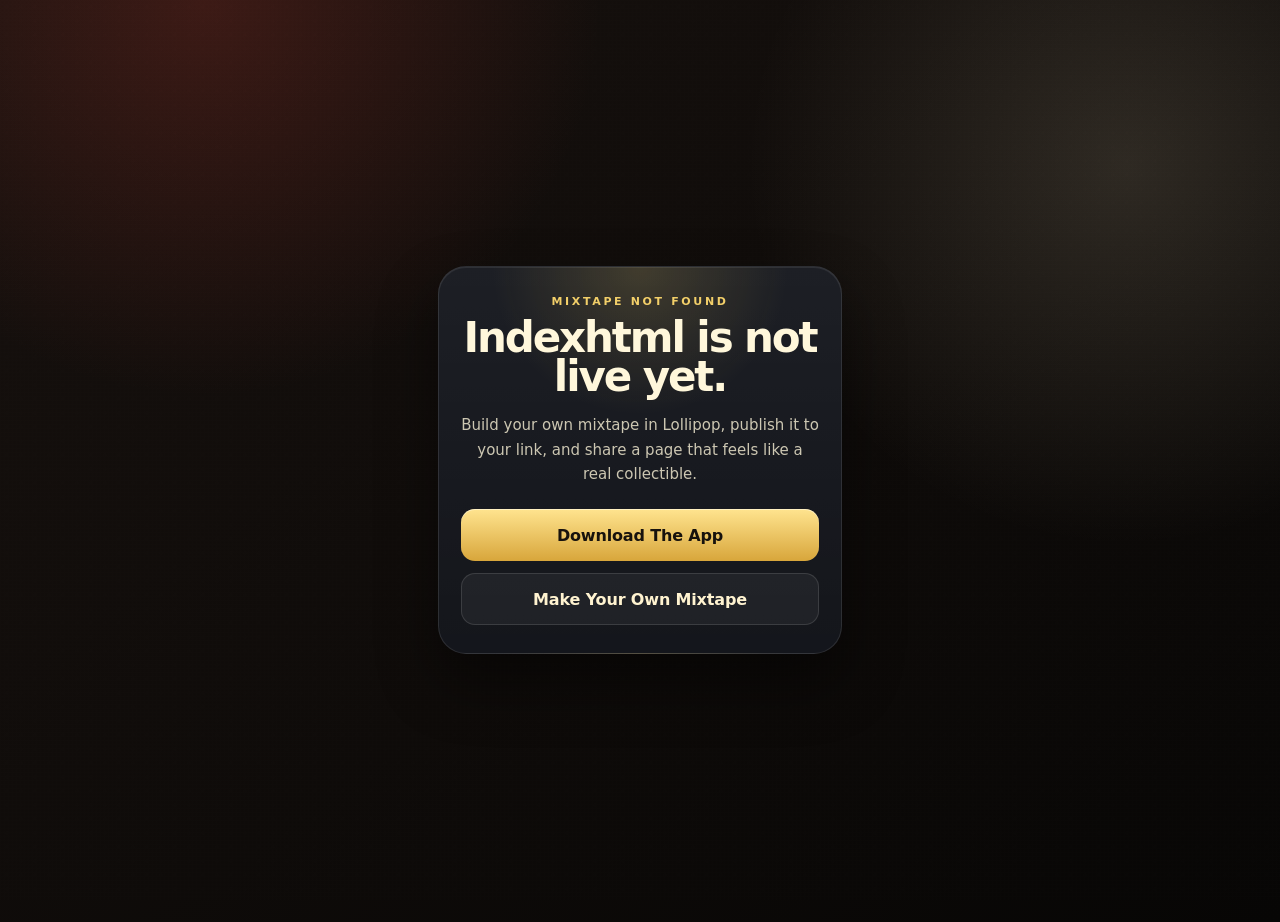
==== mixtape/index.html @ d1661aec "adding mixtape" ====
<!doctype html>
<html lang="en">
<head>
  <meta charset="utf-8" />
  <meta name="viewport" content="width=device-width, initial-scale=1, viewport-fit=cover" />
  <title>Amanda's MixTape</title>
  <link href="/css/fontawesome/css/all.min.css" rel="stylesheet" />
  <link rel="preconnect" href="https://fonts.googleapis.com">
  <link rel="preconnect" href="https://fonts.gstatic.com" crossorigin>
  <link href="https://fonts.googleapis.com/css2?family=Patrick+Hand&family=Permanent+Marker&family=Special+Elite&display=swap" rel="stylesheet">
  <link rel="stylesheet" href="./css/base.css" />
  <link rel="stylesheet" href="./css/cassette.css" />
  <link rel="stylesheet" href="./css/popamp.css" />
</head>
<body>
  <div id="app" class="app-shell" data-player-state="idle" data-view="playlist">
    <main class="app-content">
      <section class="player-panel">
        <section class="media-stack" aria-label="Mixtape cassette and case">
          <section class="visual-stage" aria-label="Mixtape cassette">
            <div id="cassetteVisual"></div>
            <div id="cassetteDoorLayer"></div>
          </section>
        </section>

        <section class="controls" aria-label="Playback controls">
          <div class="default-now-playing">
            <img id="currentArtwork" class="current-artwork" alt="" src="" />
            <div class="current-copy">
              <div id="currentTitle" class="current-title">Untitled MixTape</div>
              <div id="currentMeta" class="current-meta">Unknown Artist · 0:00</div>
            </div>
            <div class="deck-buttons controllers">
              <button id="prevButton" class="controllers_button rewind" type="button" aria-label="Previous track"><i class="fa-solid fa-backward-step" aria-hidden="true"></i><span></span></button>
              <button id="playButton" class="controllers_button play" type="button" aria-label="Play or pause"><i id="playButtonIcon" class="fa-solid fa-play" aria-hidden="true"></i><span></span></button>
              <button id="nextButton" class="controllers_button forward" type="button" aria-label="Next track"><i class="fa-solid fa-forward-step" aria-hidden="true"></i><span></span></button>
            </div>
          </div>

          <div class="default-progress-toolbar">
            <input id="progressInput" type="range" min="0" max="221" value="0" aria-label="Track progress" />
            <div class="progress-meta">
              <span id="elapsedTime">0:00</span>
              <span id="durationTime">0:00</span>
            </div>
            <div class="default-volume">
              <button id="cassetteMuteButton" class="cassette-volume-icon low" type="button" aria-label="Mute volume"><i class="fa-solid fa-volume-xmark"></i></button>
              <input id="cassetteVolumeRange" class="cassetteVolumeRange cassette-volume-input" type="range" min="0" max="100" value="72" aria-label="Volume" />
              <span class="cassette-volume-icon high" aria-hidden="true"><i class="fa-solid fa-volume-high"></i></span>
            </div>
          </div>
        </section>

        <section class="track-card" aria-label="Tracks">
          <div id="trackList" class="track-list"></div>
        </section>

        <div class="youtube-frame"><div id="youtubePlayer">YouTube source loading…</div></div>

        <button id="viewToggle" class="view-link-button" type="button">
          <i id="viewToggleIcon" class="fa-solid fa-video" aria-hidden="true"></i>
          <span class="youtube-dot" aria-hidden="true"></span>
          <span id="viewToggleLabel">YouTube Source</span>
        </button>

      </section>
    </main>
  </div>

  <script src="./data/mixtape-data.js"></script>
  <script src="./js/app.js"></script>
  <script src="https://www.youtube.com/iframe_api"></script>
</body>
</html>
---- mixtape/css/base.css ----
/* Mobile mixtape player — shared base styles only. Skin-specific styles live in their own files. */
:root {
  --cream: #f0dfb4;
  --paper: #e7cf93;
  --ink: #1a1712;
  --red: #b83a2f;
  --red-dark: #6f1b18;
  --safe-top: env(safe-area-inset-top, 0px);
  --safe-bottom: env(safe-area-inset-bottom, 0px);
  --progress: 0%;
  --track-progress: 0;
}


*, *::before, *::after { box-sizing: border-box; -webkit-tap-highlight-color: transparent; }

html, body {
  min-height: 100%;
  margin: 0;
  color: var(--cream);
  font-family: ui-sans-serif, system-ui, -apple-system, BlinkMacSystemFont, "Segoe UI", sans-serif;
  background:
    radial-gradient(circle at 16% 0%, rgba(184,58,47,.24), transparent 28%),
    radial-gradient(circle at 88% 18%, rgba(239,224,188,.14), transparent 28%),
    linear-gradient(145deg, #17110e, #070605);
  overflow-x: hidden;
}

body::before {
  content: "";
  position: fixed;
  inset: 0;
  pointer-events: none;
  opacity: .22;
  background-image:
    linear-gradient(rgba(255,255,255,.025) 1px, transparent 1px),
    linear-gradient(90deg, rgba(255,255,255,.018) 1px, transparent 1px),
    radial-gradient(circle, rgba(255,255,255,.11) 1px, transparent 1.8px);
  background-size: 100% 4px, 4px 100%, 14px 14px;
  mix-blend-mode: overlay;
}

button, input, a { font: inherit; }
button { cursor: pointer; }

/* ── App shell (full-width, no outer device frame) ── */
.app-shell {
  width: min(100vw, 440px);
  min-height: 100svh;
  margin: 0 auto;
  position: relative;
  isolation: isolate;
  padding: calc(var(--safe-top) + 10px) 0 calc(var(--safe-bottom) + 12px);
}

/* ── Content ── */
.app-content {
  position: relative;
  z-index: 2;
  padding: 0;
}

.missing-mixtape-shell {
  min-height: calc(100svh - var(--safe-top) - var(--safe-bottom));
  display: grid;
  place-items: center;
  padding: 24px 18px;
}

.missing-mixtape-card {
  width: min(100%, 420px);
  border-radius: 28px;
  padding: 28px 22px;
  border: 1px solid rgba(255,255,255,.1);
  background:
    radial-gradient(circle at top, rgba(255,214,92,.16), transparent 34%),
    linear-gradient(180deg, rgba(255,255,255,.06), rgba(255,255,255,.02)),
    #0f1117;
  box-shadow:
    0 28px 60px rgba(0,0,0,.46),
    inset 0 1px 0 rgba(255,255,255,.08);
  text-align: center;
}

.missing-mixtape-kicker {
  margin: 0 0 10px;
  color: #f2cf69;
  font-size: 11px;
  font-weight: 800;
  letter-spacing: .24em;
  text-transform: uppercase;
}

.missing-mixtape-card h1 {
  margin: 0;
  color: #fff7db;
  font-size: clamp(30px, 9vw, 42px);
  line-height: .94;
  letter-spacing: -.05em;
}

.missing-mixtape-copy {
  margin: 16px 0 0;
  color: rgba(255,247,219,.78);
  font-size: 15px;
  line-height: 1.65;
}

.missing-mixtape-actions {
  display: grid;
  gap: 12px;
  margin-top: 22px;
}

.missing-mixtape-button {
  display: inline-flex;
  align-items: center;
  justify-content: center;
  min-height: 52px;
  padding: 0 18px;
  border-radius: 14px;
  text-decoration: none;
  font-weight: 800;
  letter-spacing: -.01em;
}

.missing-mixtape-button.primary {
  color: #17120d;
  background: linear-gradient(180deg, #ffe48f, #d8a63b);
  box-shadow: inset 0 1px 0 rgba(255,255,255,.45);
}

.missing-mixtape-button.secondary {
  color: #fff3d0;
  border: 1px solid rgba(255,255,255,.12);
  background: rgba(255,255,255,.05);
}

/* ── Player panel ── */
.player-panel {
  position: relative;
  border-radius: clamp(22px, 7vw, 34px);
  padding: clamp(10px, 3vw, 14px);
  border: 1px solid rgba(255,255,255,.085);
  background:
    linear-gradient(180deg, rgba(255,255,255,.052), transparent 16%),
    radial-gradient(circle at 50% 16%, rgba(255,255,255,.045), transparent 22%),
    linear-gradient(180deg, #202018, #0d0c0a);
  box-shadow: 0 24px 70px rgba(0,0,0,.6), inset 0 1px 0 rgba(255,255,255,.08);
}

/* ── Visual stage ── */
.media-stack {
  position: relative;
  z-index: 2;
  margin-top: clamp(10px, 3vw, 14px);
  padding-bottom: clamp(8px, 3vw, 14px);
}

.visual-stage {
  position: relative;
  z-index: 1;
  margin-top: 10px;
}

#cassetteVisual { position: relative; }


/* ── Cassette case — sits in front of the cassette in the shared stack ── */
.track-card {
  position: relative;
  z-index: 3;
  width: 105%;
  aspect-ratio: 904 / 579;
  display: flex;
  flex-direction: column;
  margin: 0 0 0 -10px;
  color: #2b2a22;
  border-radius: 5px;
  overflow: hidden;
  padding: 4.6% 3.3% 4.9%;
  background-color: #ecebe4;
  background-image: url("../assets/case_border.png");
  background-position: center;
  background-repeat: no-repeat;
  background-size: 100% 100%;
  transform: none;
  transform-origin: 50% 55%;
  box-shadow:
    inset 0 1px 0 rgba(255,255,255,.3),
    inset 0 -10px 18px rgba(0,0,0,.09),
    0 2px 3px rgba(0,0,0,.2),
    0 12px 22px rgba(0,0,0,.3),
    0 26px 42px rgba(0,0,0,.24);
}

.track-card::before {
  content: "";
  position: absolute;
  left: 1.8%;
  right: 1.8%;
  bottom: -10px;
  height: 18px;
  z-index: 0;
  border-radius: 0 0 10px 10px;
  background:
    linear-gradient(180deg, rgba(255,255,255,.16), rgba(120,126,132,.62) 28%, rgba(76,80,86,.92));
  box-shadow:
    inset 0 1px 0 rgba(255,255,255,.28),
    0 10px 16px rgba(0,0,0,.26);
  filter: blur(.2px);
  transform: perspective(220px) rotateX(-28deg) scaleX(.985);
  transform-origin: 50% 0;
}

/* Subtle sweep to keep the case feeling reflective over the PNG frame */
.track-card::after {
  content: "";
  position: absolute;
  inset: 0;
  z-index: 2;
  pointer-events: none;
  border-radius: inherit;
  background:
    linear-gradient(180deg, rgba(255,255,255,.12), transparent 18%, transparent 82%, rgba(0,0,0,.08)),
    linear-gradient(115deg, rgba(255,255,255,.22) 0 6%, transparent 14% 50%, rgba(255,255,255,.08) 60%, transparent 70%);
  mix-blend-mode: screen;
  opacity: .5;
}

/* White paper insert — printed header + ruled, handwritten track lines */
.jcard {
  position: relative;
  z-index: 1;
  flex: 1;
  min-height: 0;
  border-radius: 0;
  padding: 7px 12px 4px;
  background: transparent;
  box-shadow: none;
}

/* Faint paper grain */
.jcard::after {
  content: "";
  position: absolute;
  inset: 0;
  pointer-events: none;
  opacity: .5;
  background-image: radial-gradient(circle, rgba(120,116,104,.07) .5px, transparent 1px);
  background-size: 3px 3px;
}

/* Printed top line: CHROME · playback NORMAL/EQ 120 µs */
.jcard-print {
  position: relative;
  z-index: 2;
  font-family: Arial, "Helvetica Neue", sans-serif;
  font-size: clamp(8px, 2.5vw, 11px);
  letter-spacing: .01em;
  color: #2a2a26;
  white-space: nowrap;
  overflow: hidden;
  text-overflow: ellipsis;
}
.jcard-print b { font-weight: 800; }

/* Date / Noise Red. / No. row with the red rule beneath it */
.jcard-fields {
  position: relative;
  z-index: 2;
  display: flex;
  justify-content: space-between;
  margin-top: 5px;
  padding-bottom: 4px;
  border-bottom: 1.5px solid #c0392b;
  font-family: Arial, "Helvetica Neue", sans-serif;
  font-size: clamp(8px, 2.5vw, 11px);
  color: #44443c;
}

.track-list {
  position: relative;
  z-index: 2;
  height: 100%;
  max-height: none;
  overflow-y: auto;
  -webkit-overflow-scrolling: touch;
  scrollbar-width: none;        /* Firefox */
  -ms-overflow-style: none;     /* IE/Edge */
}
.track-list::-webkit-scrollbar { width: 0; height: 0; display: none; } /* WebKit */

/* Faint dotted spine down the centre of the ledger area */
.track-list::before {
  content: "";
  position: absolute;
  top: 0;
  bottom: 0;
  left: 44%;
  width: 4px;
  pointer-events: none;
  background-image: radial-gradient(circle, rgba(70,66,56,.5) 1px, transparent 1.5px);
  background-size: 4px 27px;
  background-position: 0 18px;
  opacity: .55;
}

/* Each track is written on a printed ruled line (condensed) */
.track-row {
  width: 100%;
  min-height: 27px;
  display: grid;
  grid-template-columns: 16px minmax(0, 1fr) auto;
  gap: 8px;
  align-items: end;
  border: 0;
  border-bottom: 1px solid rgba(74,70,60,.4);
  padding: 1px 2px 2px;
  background: transparent;
  color: #2b313e;
  text-align: left;
}

/* Highlighter-style active row — dark ink stays legible under the glass sheen */
.track-row.active {
  background: linear-gradient(90deg, rgba(255,214,92,.5), rgba(255,214,92,.16) 75%);
}
.track-row.active .play-mark { display: inline; color: #c0392b; }

.track-num {
  align-self: end;
  display: inline-flex;
  align-items: baseline;
  gap: 2px;
  color: rgba(43,49,62,.55);
  font-family: "Patrick Hand", cursive;
  font-size: 13px;
}

.play-mark { display: none; font-size: 10px; }

/* Handwritten ink — slightly imperfect, varied per line */
.track-title {
  display: block;
  overflow: hidden;
  text-overflow: ellipsis;
  white-space: nowrap;
  font-family: "Patrick Hand", cursive;
  font-size: clamp(14px, 4.3vw, 18px);
  color: #283042;            /* blue-black ballpoint ink */
  line-height: 1.1;
  transform: none;
}
.track-row:nth-child(2n) .track-title { transform: none; }
.track-row:nth-child(3n) .track-title { transform: none; }
.track-row:nth-child(5n) .track-title { transform: none; }

.track-artist { display: none; }

.track-duration {
  justify-self: end;
  align-self: end;
  font-family: "Patrick Hand", cursive;
  font-size: 13px;
  color: rgba(43,49,62,.5);
  transform: none;
}

[data-skin="cassette"] .track-card {
  transform: rotate(-1.2deg);
}

[data-skin="cassette"] .track-title {
  transform: rotate(-.5deg);
}

[data-skin="cassette"] .track-row:nth-child(2n) .track-title { transform: rotate(.45deg) translateY(-.5px); }
[data-skin="cassette"] .track-row:nth-child(3n) .track-title { transform: rotate(-.3deg) translateY(.5px); }
[data-skin="cassette"] .track-row:nth-child(5n) .track-title { transform: rotate(.7deg); }

[data-skin="cassette"] .track-duration {
  transform: rotate(-.4deg);
}

/* ── Controls panel ── */
.controls {
  position: relative;
  z-index: 1;
  width: calc(100% + 16px);
  margin: clamp(-29px, -1vw, -30px) -9px 0;
  border-radius: 0 0 18px 18px;
  border: 1px solid #202020;
  background: repeating-linear-gradient(0deg, rgba(255, 255, 255, .06) 1px 3px, rgba(0, 0, 0, 0) 1px 3px), linear-gradient(#6c6b6b, #4a4949 39%, #2a2a2a 46%, #3b3b3b);
  box-shadow: inset 0 1px 1px rgba(244, 244, 244, .82), inset 0 -8px 14px rgba(0, 0, 0, .42), 0 12px 25px rgba(0, 0, 0, .38);
  padding: 36px 14px 14px;
}

.controls::before {
  content: "";
  position: absolute;
  left: 5.5%;
  right: 5.5%;
  top: -12px;
  height: 14px;
  border-radius: 14px 14px 0 0;
  border: 1px solid #2a2929;
  border-bottom: 0;
  background:
    linear-gradient(180deg, rgba(255,255,255,.22), rgba(255,255,255,.04) 38%, rgba(0,0,0,.2)),
    linear-gradient(#616060, #424141 58%, #2d2d2d);
  box-shadow:
    inset 0 1px 0 rgba(255,255,255,.18),
    0 -1px 0 rgba(0,0,0,.2);
  pointer-events: none;
}

.controls::after {
  content: "";
  position: absolute;
  left: 9%;
  right: 9%;
  top: 0;
  height: 10px;
  background: linear-gradient(180deg, rgba(0,0,0,.22), transparent);
  pointer-events: none;
}

.cassette-volume {
  margin-top: 10px;
  display: grid;
  grid-template-columns: auto 1fr auto;
  gap: 10px;
  align-items: center;
  padding: 10px 12px;
  border-radius: 12px;
  border: 1px solid rgba(255,255,255,.08);
  background: rgba(255,255,255,.05);
  color: rgba(239,224,188,.82);
  font-family: "Special Elite", ui-monospace, monospace;
  font-size: 11px;
  letter-spacing: .08em;
  text-transform: uppercase;
}

.cassette-volume-input {
  width: 100%;
  margin: 0;
}

.cassette-volume-input::-webkit-slider-runnable-track {
  background: linear-gradient(
    90deg,
    var(--red) 0 var(--volume-progress, 0%),
    rgba(230,230,230,.28) var(--volume-progress, 0%) 100%
  );
}

.cassette-volume-icon {
  display: inline-flex;
  align-items: center;
  justify-content: center;
  width: 20px;
  height: 20px;
  padding: 0;
  border: 0;
  background: transparent;
  color: rgba(255,255,255,.96);
  text-shadow: 0 1px 0 rgba(0,0,0,.45);
}

button.cassette-volume-icon {
  cursor: pointer;
}

.cassette-volume-icon.low {
  width: 18px;
}

.cassette-volume-icon.high {
  width: 22px;
}

.cassette-volume-icon i {
  display: block;
  font-size: 15px;
  line-height: 1;
}

/* Progress row */
.progress-row {
  display: grid;
  grid-template-columns: 44px 1fr 44px;
  gap: 10px;
  align-items: center;
  color: rgba(239,239,239,.88);
  font-family: "Special Elite", ui-monospace, monospace;
  font-size: 13px;
  padding: 2px 2px 0;
  text-shadow: 0 1px 0 rgba(0,0,0,.55);
}

.progress-row span:last-child { text-align: right; }

input[type="range"] {
  width: 100%;
  height: 28px;
  margin: 0;
  appearance: none;
  background: transparent;
}

input[type="range"]::-webkit-slider-runnable-track {
  height: 6px;
  border-radius: 999px;
  background: linear-gradient(
    90deg,
    var(--red) 0 var(--progress),
    rgba(230,230,230,.28) var(--progress) 100%
  );
  box-shadow: inset 0 1px 2px rgba(0,0,0,.7), 0 1px 0 rgba(255,255,255,.18);
}

input[type="range"]::-webkit-slider-thumb {
  appearance: none;
  width: 20px;
  height: 20px;
  margin-top: -7px;
  border-radius: 50%;
  background: radial-gradient(circle at 35% 28%, #d85443, #9c221c 70%);
  border: 1px solid rgba(0,0,0,.25);
  box-shadow: 0 6px 12px rgba(0,0,0,.55), inset 0 1px 1px rgba(255,255,255,.2);
}

/* ── Physical deck buttons — reproduced from codepen.io/waylaid/pen/AYqOoO
   "CSS CD player buttons". Recessed metal housing + embossed CSS-border icons. */
.deck-buttons.controllers {
  list-style: none;
  display: flex;
  gap: 10px;
  align-items: center;
  justify-content: center;
  margin: 14px auto 0;
  padding: 15px 14px;
  border: 1px solid rgba(0,0,0,.42);
  border-radius: 7px;
  background:
    linear-gradient(180deg, rgba(0,0,0,.22), rgba(255,255,255,.04)),
    linear-gradient(180deg, rgba(34,34,34,.88), rgba(62,62,62,.78));
  box-shadow:
    inset 0 1px 1px rgba(255,255,255,.14),
    inset 0 4px 8px rgba(0,0,0,.34);
}

.controllers_button {
  position: relative;
  flex: 1;
  height: 48px;
  padding: 0;
  border: 1px solid #202020;
  border-radius: 7px;
  background-image: linear-gradient(#656363, #454444 50%, #2a2a2a 51%, #373737);
  box-shadow: inset 0 1px 1px #cccccc, 0 0 2px black, 0 2px 1px #424242;
}

.controllers_button#playButton {
  border: 1px solid #4a1110;
  background-image: linear-gradient(#cf5a4f, #962a23 50%, #671613 51%, #7e1a17);
  box-shadow:
    inset 0 1px 1px rgba(255,214,209,.55),
    0 0 2px rgba(0,0,0,.9),
    0 2px 1px #42100f;
}

.controllers_button:active,
.controllers_button.is-pressed {
  border-top: 1px solid #333333;
  border-bottom: 1px solid #666;
  background-image: linear-gradient(#656363, #454444 50%, #2a2a2a 51%, #343434);
  box-shadow: inset 0 3px 7px rgba(0,0,0,.6), inset 0 -1px 5px rgba(0,0,0,.4);
}

.controllers_button#playButton:active,
.controllers_button#playButton.is-pressed {
  border-top: 1px solid #6d2320;
  border-bottom: 1px solid #9c4b44;
  background-image: linear-gradient(#b94b41, #83211c 50%, #5b1210 51%, #6d1715);
  box-shadow:
    inset 0 3px 7px rgba(48,7,6,.72),
    inset 0 -1px 5px rgba(18,0,0,.5);
}

.controllers_button#playButton.play::before,
.controllers_button#playButton.play::after {
  border-left-color: rgba(255,255,255,.46);
}

.controllers_button#playButton.play:active::before,
.controllers_button#playButton.play:active::after,
.controllers_button#playButton.is-pressed.play::before,
.controllers_button#playButton.is-pressed.play::after {
  border-left-color: rgba(255,255,255,.38);
}

.controllers_button#playButton.pause::before,
.controllers_button#playButton.pause::after,
.controllers_button#playButton.pause span,
.controllers_button#playButton.pause span::after {
  border-right-color: rgba(255,255,255,.42);
  border-left-color: rgba(255,255,255,.42);
  border-top-color: rgba(255,255,255,.42);
}

.controllers_button#playButton.pause:active::before,
.controllers_button#playButton.pause:active::after,
.controllers_button#playButton.pause:active span,
.controllers_button#playButton.pause:active span::after,
.controllers_button#playButton.is-pressed.pause::before,
.controllers_button#playButton.is-pressed.pause::after,
.controllers_button#playButton.is-pressed.pause span,
.controllers_button#playButton.is-pressed.pause span::after {
  border-right-color: rgba(255,255,255,.34);
  border-left-color: rgba(255,255,255,.34);
  border-top-color: rgba(255,255,255,.34);
}

/* — Play (single right triangle) — */
.controllers_button.play::before {
  content: ""; position: absolute; top: 50%; left: 50%;
  margin-top: -11px; margin-left: -13px;
  border-top: 12px solid transparent; border-bottom: 12px solid transparent;
  border-left: 30px solid rgba(255,255,255,.3);
}
.controllers_button.play::after {
  content: ""; position: absolute; top: 50%; left: 50%;
  margin-top: -12px; margin-left: -12px;
  border-top: 12px solid transparent; border-bottom: 12px solid transparent;
  border-left: 30px solid rgba(0,0,0,.5);
}
.controllers_button.play:active::before {
  margin-top: -10px; margin-left: -12px;
  border-top: 11px solid transparent; border-bottom: 11px solid transparent;
  border-left: 28px solid rgba(255,255,255,.3);
}
.controllers_button.play:active::after {
  margin-top: -11px; margin-left: -11px;
  border-top: 11px solid transparent; border-bottom: 11px solid transparent;
  border-left: 28px solid rgba(0,0,0,.5);
}

/* — Pause (two bars) — */
.controllers_button.pause::before {
  content: ""; position: absolute; top: 50%; left: 50%;
  margin-top: -11px; margin-left: -13px;
  border-right: 4px solid rgba(255,255,255,.3);
  border-left: 4px solid rgba(255,255,255,.3);
  border-top: 24px solid rgba(255,255,255,.3);
}
.controllers_button.pause::after {
  content: ""; position: absolute; top: 50%; left: 50%;
  margin-top: -12px; margin-left: -12px;
  border-right: 4px solid rgba(0,0,0,.5);
  border-left: 4px solid rgba(0,0,0,.5);
  border-top: 24px solid rgba(0,0,0,.5);
}
.controllers_button.pause span {
  position: absolute; display: inline-block; top: 50%; left: 50%;
  margin-top: -11px; margin-right: 13px;
  border-right: 4px solid rgba(255,255,255,.3);
  border-left: 4px solid rgba(255,255,255,.3);
  border-top: 24px solid rgba(255,255,255,.3);
}
.controllers_button.pause span::after {
  content: ""; position: absolute; top: 50%; left: 50%;
  margin-top: -25px; margin-left: -3px;
  border-right: 4px solid rgba(0,0,0,.5);
  border-left: 4px solid rgba(0,0,0,.5);
  border-top: 24px solid rgba(0,0,0,.5);
}
.controllers_button.pause:active::before {
  margin-top: -10px; margin-left: -12px;
  border-right: 3px solid rgba(255,255,255,.3);
  border-left: 3px solid rgba(255,255,255,.3);
  border-top: 22px solid rgba(255,255,255,.3);
}
.controllers_button.pause:active::after {
  margin-top: -11px; margin-left: -11px;
  border-right: 3px solid rgba(0,0,0,.5);
  border-left: 3px solid rgba(0,0,0,.5);
  border-top: 22px solid rgba(0,0,0,.5);
}
.controllers_button.pause:active span {
  margin-top: -10px; margin-right: 12px;
  border-right: 3px solid rgba(255,255,255,.3);
  border-left: 3px solid rgba(255,255,255,.3);
  border-top: 22px solid rgba(255,255,255,.3);
}
.controllers_button.pause:active span::after {
  margin-top: -23px; margin-left: -2px;
  border-right: 3px solid rgba(0,0,0,.5);
  border-left: 3px solid rgba(0,0,0,.5);
  border-top: 22px solid rgba(0,0,0,.5);
}

/* — Rewind / Previous (two left triangles) — */
.controllers_button.rewind::before {
  content: ""; position: absolute; top: 50%; left: 50%;
  margin-top: -11px; margin-left: -20px;
  border-top: 12px solid transparent; border-bottom: 12px solid transparent;
  border-right: 15px solid rgba(255,255,255,.3);
}
.controllers_button.rewind::after {
  content: ""; position: absolute; top: 50%; left: 50%;
  margin-top: -12px; margin-left: -20px;
  border-top: 12px solid transparent; border-bottom: 12px solid transparent;
  border-right: 15px solid rgba(0,0,0,.5);
}
.controllers_button.rewind span {
  position: absolute; top: 50%; left: 50%;
  margin-top: -11px; margin-left: 4px;
  border-top: 12px solid transparent; border-bottom: 12px solid transparent;
  border-right: 15px solid rgba(255,255,255,.3);
}
.controllers_button.rewind span::after {
  content: ""; position: absolute; top: 50%; left: 50%;
  margin-top: -13px; margin-left: 0px;
  border-top: 12px solid transparent; border-bottom: 12px solid transparent;
  border-right: 15px solid rgba(0,0,0,.5);
}
.controllers_button.rewind:active::before {
  margin-top: -10px; margin-left: -19px;
  border-top: 11px solid transparent; border-bottom: 11px solid transparent;
  border-right: 14px solid rgba(255,255,255,.3);
}
.controllers_button.rewind:active::after {
  margin-top: -11px; margin-left: -19px;
  border-top: 11px solid transparent; border-bottom: 11px solid transparent;
  border-right: 14px solid rgba(0,0,0,.5);
}
.controllers_button.rewind:active span {
  margin-top: -10px; margin-left: 3px;
  border-top: 11px solid transparent; border-bottom: 11px solid transparent;
  border-right: 14px solid rgba(255,255,255,.3);
}
.controllers_button.rewind:active span::after {
  margin-top: -12px; margin-left: 0px;
  border-top: 11px solid transparent; border-bottom: 11px solid transparent;
  border-right: 14px solid rgba(0,0,0,.5);
}

/* — Forward / Next (two right triangles) — */
.controllers_button.forward::before {
  content: ""; position: absolute; top: 50%; left: 50%;
  margin-top: -11px; margin-left: -20px;
  border-top: 12px solid transparent; border-bottom: 12px solid transparent;
  border-left: 15px solid rgba(255,255,255,.3);
}
.controllers_button.forward::after {
  content: ""; position: absolute; top: 50%; left: 50%;
  margin-top: -12px; margin-left: -19px;
  border-top: 12px solid transparent; border-bottom: 12px solid transparent;
  border-left: 15px solid rgba(0,0,0,.5);
}
.controllers_button.forward span {
  position: absolute; top: 50%; left: 50%;
  margin-top: -11px; margin-left: 4px;
  border-top: 12px solid transparent; border-bottom: 12px solid transparent;
  border-left: 15px solid rgba(255,255,255,.3);
}
.controllers_button.forward span::after {
  content: ""; position: absolute; top: 50%; left: 50%;
  margin-top: -13px; margin-left: -14px;
  border-top: 12px solid transparent; border-bottom: 12px solid transparent;
  border-left: 15px solid rgba(0,0,0,.5);
}
.controllers_button.forward:active::before {
  margin-top: -10px; margin-left: -19px;
  border-top: 11px solid transparent; border-bottom: 11px solid transparent;
  border-left: 14px solid rgba(255,255,255,.3);
}
.controllers_button.forward:active::after {
  margin-top: -11px; margin-left: -18px;
  border-top: 11px solid transparent; border-bottom: 11px solid transparent;
  border-left: 14px solid rgba(0,0,0,.5);
}
.controllers_button.forward:active span {
  margin-top: -10px; margin-left: 3px;
  border-top: 11px solid transparent; border-bottom: 11px solid transparent;
  border-left: 14px solid rgba(255,255,255,.3);
}
.controllers_button.forward:active span::after {
  margin-top: -12px; margin-left: -13px;
  border-top: 11px solid transparent; border-bottom: 11px solid transparent;
  border-left: 14px solid rgba(0,0,0,.5);
}

/* ── Bottom toggle button (playlist ⇄ YouTube source) ── */
.view-link-button {
  width: 100%;
  margin-top: 12px;
  min-height: 46px;
  display: inline-flex;
  align-items: center;
  justify-content: center;
  gap: 8px;
  border: 0;
  border-radius: 999px;
  background: linear-gradient(180deg, rgba(255,255,255,.13), rgba(255,255,255,0)), rgba(255,255,255,.08);
  color: rgba(239,224,188,.85);
  font-family: "Special Elite", ui-monospace, monospace;
  font-size: 11px;
  letter-spacing: .18em;
  text-transform: uppercase;
}

.youtube-dot {
  width: 11px;
  height: 11px;
  display: inline-block;
  border-radius: 50%;
  background: #ff0033;
  box-shadow: 0 0 10px rgba(255,0,51,.32);
}

/* In source view the button reads as "back to tracks" — mute the red dot */
[data-view="source"] .view-link-button .youtube-dot {
  background: rgba(239,224,188,.5);
  box-shadow: none;
}


/* ── YouTube frame (lives inside the track card, swaps with the list) ── */
.youtube-frame {
  flex: 1;
  width: 100%;
  height: 100%;
  background: #000;
}


.youtube-frame iframe,
#youtubePlayer {
  width: 100% !important;
  height: 100% !important;
  border: 0;
  display: grid;
  place-items: center;
  color: rgba(255,255,255,.58);
}

/* View toggling: show either the playlist or the video inside .track-card */
[data-view="playlist"] .youtube-frame { display: none; }
[data-view="source"] .jcard { display: none; }

[data-skin="default"] .media-stack,
[data-skin="default"] #cassetteDoorLayer {
  display: none !important;
}

[data-skin="default"] .player-panel {
  position: relative;
  margin: 18px 10px;
  padding: 12px;
  border: 0;
  border-radius: 14px;
  background: var(--default-player-bg, #4b4b4b);
  box-shadow: none;
  overflow: hidden;
}

[data-skin="default"] .controls {
  width: 100%;
  margin: 0;
  padding: 0;
  border: 0;
  border-radius: 0;
  background: transparent;
  box-shadow: none;
  transition: transform .34s ease, opacity .24s ease;
}

[data-skin="default"] .controls::before,
[data-skin="default"] .controls::after,
[data-skin="default"] .track-list::before,
[data-skin="default"] .track-card::before,
[data-skin="default"] .track-card::after {
  display: none;
}

[data-skin="default"] .default-now-playing {
  display: grid;
  grid-template-columns: 44px minmax(0, 1fr) 96px;
  gap: 10px;
  align-items: start;
}

[data-skin="default"] .current-artwork,
[data-skin="default"] .default-track-cover {
  width: 44px;
  height: 44px;
  border-radius: 6px;
  object-fit: cover;
  background: rgba(255,255,255,.08);
}

[data-skin="default"] .current-copy,
[data-skin="default"] .default-track-copy {
  min-width: 0;
  display: grid;
  gap: 1px;
}

[data-skin="default"] .current-title,
[data-skin="default"] .default-track-title {
  min-width: 0;
  overflow: hidden;
  text-overflow: ellipsis;
  white-space: nowrap;
  color: var(--default-player-text, #f2f2f2);
  font-size: 11px;
  font-weight: 600;
  letter-spacing: -.01em;
  line-height: 1.2;
}

[data-skin="default"] .current-meta,
[data-skin="default"] .default-track-meta {
  color: var(--default-player-muted, rgba(255,255,255,.54));
  font-size: 10px;
  line-height: 1.2;
}

[data-skin="default"] .deck-buttons.controllers {
  position: relative;
  margin: 0;
  padding: 0;
  border: 0;
  background: transparent;
  box-shadow: none;
  width: 110px;
  height: 38px;
  justify-self: end;
}

[data-skin="default"] .controllers_button {
  position: absolute;
  top: 18px;
  flex: 0 0 24px;
  width: 24px;
  height: 24px;
  border: 0;
  border-radius: 50%;
  background: transparent;
  box-shadow: none;
  background-repeat: no-repeat;
  background-position: center;
  background-size: 12px 12px;
  transform: none;
  transition: opacity .18s ease, transform .18s ease, background-color .18s ease;
}

[data-skin="default"] .controllers_button > i {
  display: block;
  color: var(--default-player-text, rgba(255,255,255,.78));
  font-size: 14px;
  line-height: 1;
  opacity: .78;
}

[data-skin="default"] .controllers_button#prevButton {
  left: 20px;
}

[data-skin="default"] .controllers_button#playButton {
  left: 50%;
  top: 15px;
  width: 28px;
  height: 24px;
  flex-basis: 28px;
  border: 0;
  background-image: none;
  background-color: transparent;
  box-shadow: none;
  background-size: 14px 14px;
  transform: translateX(-50%);
}

[data-skin="default"] .controllers_button#playButton > i {
  font-size: 18px;
}

[data-skin="default"] .controllers_button#nextButton {
  right: 24px;
}

[data-skin="default"] .controllers_button:active,
[data-skin="default"] .controllers_button.is-pressed,
[data-skin="default"] .controllers_button#playButton:active,
[data-skin="default"] .controllers_button#playButton.is-pressed {
  border: 0;
  box-shadow: none;
  transform: translateY(1px);
}

[data-skin="default"] .controllers_button#playButton:active,
[data-skin="default"] .controllers_button#playButton.is-pressed {
  background-color: transparent;
  transform: translateX(-50%) translateY(1px);
}

[data-skin="default"] .controllers_button::before,
[data-skin="default"] .controllers_button::after,
[data-skin="default"] .controllers_button span,
[data-skin="default"] .controllers_button span::after {
  content: none !important;
  display: none !important;
}

[data-skin="default"] .default-progress-toolbar {
  display: grid;
  grid-template-columns: minmax(0, 1fr) auto 110px;
  align-items: center;
  gap: 8px;
  margin-top: 4px;
  padding-bottom: 6px;
}

[data-skin="default"] .progress-meta {
  display: inline-flex;
  gap: 0;
  color: var(--default-player-soft, rgba(255,255,255,.42));
  font-size: 11px;
  white-space: nowrap;
}

[data-skin="default"] #durationTime {
  display: none;
}

[data-skin="default"] .progress-row,
[data-skin="default"] .cassette-volume {
  display: contents;
}

[data-skin="default"] #progressInput {
  grid-column: 1 / 2;
  height: 16px;
}

[data-skin="default"] .default-volume {
  display: inline-grid;
  width: 110px;
  grid-template-columns: 8px minmax(0, 1fr) 8px;
  justify-self: end;
  gap: 5px;
  align-items: center;
}

[data-skin="default"] .cassette-volume-icon {
  color: var(--default-player-soft, rgba(255,255,255,.52));
  font-size: 8px;
  display: inline-flex;
  align-items: center;
  justify-content: center;
}

[data-skin="default"] .cassette-volume-input {
  width: 100%;
  height: 16px;
  padding: 0;
}

[data-skin="default"] #progressInput::-webkit-slider-runnable-track,
[data-skin="default"] .cassette-volume-input::-webkit-slider-runnable-track {
  height: 4px;
  background: linear-gradient(90deg, rgba(173,173,173,.6) 0 var(--progress), rgba(255,255,255,.18) var(--progress) 100%);
  box-shadow: none;
}

[data-skin="default"] .cassette-volume-input::-webkit-slider-runnable-track {
  background: linear-gradient(90deg, rgba(173,173,173,.6) 0 var(--volume-progress, 0%), rgba(255,255,255,.18) var(--volume-progress, 0%) 100%);
}

[data-skin="default"] #progressInput::-webkit-slider-thumb,
[data-skin="default"] .cassette-volume-input::-webkit-slider-thumb {
  width: 14px;
  height: 14px;
  margin-top: -5px;
  border: 0;
  background: #d9d9d9;
  box-shadow: none;
}

[data-skin="default"] .track-card {
  width: 100%;
  margin: 10px 0 0;
  padding: 0;
  border-radius: 0;
  background: transparent;
  box-shadow: none;
  aspect-ratio: auto;
  overflow: visible;
  transition: transform .34s ease, opacity .24s ease;
}

[data-skin="default"] .track-list {
  display: grid;
  gap: 6px;
}

[data-skin="default"] .youtube-frame {
  display: block !important;
  position: absolute;
  left: 12px;
  right: 12px;
  top: 12px;
  height: 0;
  border-radius: 12px;
  overflow: hidden;
  background:
    radial-gradient(circle at 50% 12%, rgba(255,255,255,.08), transparent 32%),
    #0b0b0b;
  box-shadow:
    0 10px 24px rgba(0,0,0,.32),
    inset 0 1px 0 rgba(255,255,255,.08);
  opacity: 0;
  pointer-events: none;
  transform: translateY(-18px) scale(.98);
  clip-path: inset(0 0 100% 0 round 12px);
  transition:
    height .34s ease,
    opacity .24s ease,
    transform .34s ease,
    clip-path .34s ease;
  z-index: 4;
}

[data-skin="default"] .youtube-frame::before {
  content: "";
  position: absolute;
  left: 10px;
  right: 10px;
  top: 0;
  height: 12px;
  border-radius: 0 0 10px 10px;
  background: linear-gradient(180deg, rgba(255,255,255,.22), rgba(255,255,255,0));
  pointer-events: none;
  z-index: 2;
}

[data-skin="default"] .view-link-button {
  position: relative;
  inset: auto;
  z-index: auto;
  position: absolute;
  top: 0;
  right: 0;
  flex: 0 0 18px;
  width: 18px;
  min-width: 18px;
  height: 18px;
  min-height: 18px;
  margin: 0;
  padding: 0;
  border: 0;
  border-radius: 50%;
  background: transparent;
  color: transparent;
  box-shadow: none;
  transition:
    opacity .2s ease,
    transform .2s ease,
    background-color .2s ease;
}

[data-skin="default"] .view-link-button > i {
  display: block;
  color: var(--default-player-text, rgba(255,255,255,.72));
  font-size: 13px;
  line-height: 1;
  opacity: .72;
}

[data-skin="default"] .view-link-button:hover {
  opacity: .86;
}

[data-skin="default"] .view-link-button:active {
  transform: translateY(1px);
}

[data-skin="default"] .view-link-button #viewToggleLabel,
[data-skin="default"] .youtube-dot {
  display: none;
}

[data-skin="default"][data-view="source"] .view-link-button > i {
  color: var(--default-player-text, rgba(255,255,255,.92));
  opacity: .92;
}

[data-skin="default"][data-view="source"] .youtube-frame {
  height: 188px;
  opacity: 1;
  pointer-events: auto;
  transform: translateY(0) scale(1);
  clip-path: inset(0 0 0 0 round 12px);
}

[data-skin="default"][data-view="source"] .controls,
[data-skin="default"][data-view="source"] .track-card {
  transform: translateY(202px);
}

[data-skin="default"][data-view="source"] .player-panel {
  min-height: 468px;
}

[data-skin="default"] .default-track-row {
  display: grid;
  grid-template-columns: 44px minmax(0, 1fr) auto;
  align-items: center;
  gap: 10px;
  padding: 0;
  border: 0;
  background: transparent;
  text-align: left;
}

[data-skin="default"] .default-track-row + .default-track-row {
  padding-top: 2px;
}

[data-skin="default"] .default-track-cover {
  width: 44px;
  height: 44px;
  border-radius: 5px;
}

[data-skin="default"] .default-track-action {
  color: var(--default-player-soft, rgba(255,255,255,.42));
  font-size: 10px;
}

/* ── Responsive tweaks ── */
@media (max-height: 760px) {
  .track-row { min-height: 37px; }
  .controls { padding-top: 9px; }
  .controllers_button { height: 44px; }
}

@media (max-height: 690px) {
  .visual-stage { margin-top: 2px; }
  .track-row { min-height: 34px; }
  .track-title { font-size: 16px; }
  .track-artist { display: none; }
  .deck-buttons.controllers { gap: 8px; padding: 12px 12px; }
  .controllers_button { height: 42px; }
}

@media (prefers-reduced-motion: reduce) {
  *, *::before, *::after {
    animation-duration: .001ms !important;
    animation-iteration-count: 1 !important;
    transition-duration: .001ms !important;
  }
}
---- mixtape/css/cassette.css ----
/*
  CSS cassette skin — adapted from codepen.io/manz/pen/qBmWYdo
  Converted to plain scoped CSS. No preprocessors.
  Tape animation driven by --track-progress CSS variable (0–1).
  Reels spin only while [data-player-state="playing"].
*/

@property --tape-shine-angle {
  syntax: "<angle>";
  inherits: false;
  initial-value: -35deg;
}

@property --tape-shimmer-opacity {
  syntax: "<number>";
  inherits: false;
  initial-value: .82;
}

/* ── Cassette shell wrapper ── */
.manz-cassette-skin {
  --left-tape-scale: calc(1 - (var(--track-progress) * .22));
  --right-tape-scale: calc(.54 + (var(--track-progress) * .36));
  display: grid;
  place-items: center;
}

.cassette-shell-stage {
  width: calc(100% + 18px);
  margin-inline: -9px;
  border-radius: 20px;
  padding: clamp(7px, 2vw, 10px);
  overflow: hidden;
  position: relative;
  background: linear-gradient(180deg, #0a0a08, #1b1913 25%, #080807 100%);
  border: 1px solid rgba(255,255,255,.08);
  box-shadow:
    inset 0 2px 8px rgba(255,255,255,.07),
    inset 0 -12px 20px rgba(0,0,0,.45),
    0 16px 28px rgba(0,0,0,.45);
  transform-style: preserve-3d;
}

#cassetteDoorLayer {
  position: absolute;
  inset: 0;
  z-index: 4;
  pointer-events: none;
}

.cassette-door-stage {
  width: 100%;
  height: 100%;
  border-radius: 20px;
  padding: clamp(7px, 2vw, 10px);
  position: relative;
  pointer-events: none;
  transform-style: preserve-3d;
}

.cassette-shell-stage::before {
  content: "";
  position: absolute;
  inset: 4px;
  border-radius: 17px;
  z-index: 8;
  pointer-events: none;
  opacity: .72;
  mix-blend-mode: screen;
  border: 1px solid rgba(255,255,255,.08);
  background:
    linear-gradient(180deg, rgba(255,255,255,.12), rgba(255,255,255,.02) 15%, transparent 40%),
    linear-gradient(100deg, transparent 0 8%, rgba(255,255,255,.18) 11%, transparent 17% 48%, rgba(255,255,255,.10) 51%, transparent 58%);
}

.cassette-shell-stage::after {
  content: "";
  position: absolute;
  inset: 0;
  z-index: 9;
  pointer-events: none;
  opacity: .20;
  background: repeating-linear-gradient(90deg, rgba(255,255,255,.04) 0 1px, transparent 1px 52px);
}

/* Keep cassette-only case treatment scoped here so shared base resets
   for other skins do not affect the J-card presentation. */
[data-skin="cassette"] .track-card {
  width: 105%;
  aspect-ratio: 904 / 579;
  margin: 0 0 0 -10px;
  padding: 4.6% 3.3% 4.9%;
  border-radius: 5px;
  overflow: hidden;
  background-color: #ecebe4;
  background-image: url("../assets/case_border.png");
  background-position: center;
  background-repeat: no-repeat;
  background-size: 100% 100%;
  box-shadow:
    inset 0 1px 0 rgba(255,255,255,.3),
    inset 0 -10px 18px rgba(0,0,0,.09),
    0 2px 3px rgba(0,0,0,.2),
    0 12px 22px rgba(0,0,0,.3),
    0 26px 42px rgba(0,0,0,.24);
  transform: rotate(-1.2deg);
}

[data-skin="cassette"] .track-card::before {
  content: "";
  position: absolute;
  left: 1.8%;
  right: 1.8%;
  bottom: -10px;
  height: 18px;
  z-index: 0;
  border-radius: 0 0 10px 10px;
  background:
    linear-gradient(180deg, rgba(255,255,255,.16), rgba(120,126,132,.62) 28%, rgba(76,80,86,.92));
  box-shadow:
    inset 0 1px 0 rgba(255,255,255,.28),
    0 10px 16px rgba(0,0,0,.26);
  filter: blur(.2px);
  transform: perspective(220px) rotateX(-28deg) scaleX(.985);
  transform-origin: 50% 0;
}

[data-skin="cassette"] .track-card::after {
  content: "";
  position: absolute;
  inset: 0;
  z-index: 2;
  pointer-events: none;
  border-radius: inherit;
  background:
    linear-gradient(180deg, rgba(255,255,255,.12), transparent 18%, transparent 82%, rgba(0,0,0,.08)),
    linear-gradient(115deg, rgba(255,255,255,.22) 0 6%, transparent 14% 50%, rgba(255,255,255,.08) 60%, transparent 70%);
  mix-blend-mode: screen;
  opacity: .5;
}

[data-skin="cassette"] .jcard {
  padding: 7px 12px 4px;
}

[data-skin="cassette"] .jcard::after {
  content: "";
  position: absolute;
  inset: 0;
  pointer-events: none;
  opacity: .5;
  background-image: radial-gradient(circle, rgba(120,116,104,.07) .5px, transparent 1px);
  background-size: 3px 3px;
}

[data-skin="cassette"] .popamp-eq-panel,
[data-skin="cassette"] .popamp-panel-title,
[data-skin="cassette"] .popamp-playlist-footer {
  display: none !important;
}

[data-skin="cassette"] .popamp-playlist-panel {
  display: block;
  min-height: 0;
}

[data-skin="cassette"] .jcard-print {
  position: relative;
  z-index: 2;
  font-family: Arial, "Helvetica Neue", sans-serif;
  font-size: clamp(8px, 2.5vw, 11px);
  letter-spacing: .01em;
  color: #2a2a26;
  white-space: nowrap;
  overflow: hidden;
  text-overflow: ellipsis;
}

[data-skin="cassette"] .jcard-print b {
  font-weight: 800;
}

[data-skin="cassette"] .jcard-fields {
  position: relative;
  z-index: 2;
  display: flex;
  justify-content: space-between;
  margin-top: 5px;
  padding-bottom: 4px;
  border-bottom: 1.5px solid #c0392b;
  font-family: Arial, "Helvetica Neue", sans-serif;
  font-size: clamp(8px, 2.5vw, 11px);
  color: #44443c;
}

[data-skin="cassette"] .track-list {
  position: relative;
  z-index: 2;
  height: 100%;
  max-height: none;
  overflow-y: auto;
  -webkit-overflow-scrolling: touch;
  scrollbar-width: none;
  -ms-overflow-style: none;
}

[data-skin="cassette"] .track-list::-webkit-scrollbar {
  width: 0;
  height: 0;
  display: none;
}

[data-skin="cassette"] .track-list::before {
  content: "";
  position: absolute;
  top: 0;
  bottom: 0;
  left: 44%;
  width: 4px;
  pointer-events: none;
  background-image: radial-gradient(circle, rgba(70,66,56,.5) 1px, transparent 1.5px);
  background-size: 4px 27px;
  background-position: 0 18px;
  opacity: .55;
}

[data-skin="cassette"] .track-row {
  width: 100%;
  min-height: 27px;
  display: grid;
  grid-template-columns: 16px minmax(0, 1fr) auto;
  gap: 8px;
  align-items: end;
  border: 0;
  border-bottom: 1px solid rgba(74,70,60,.4);
  padding: 1px 2px 2px;
  background: transparent;
  color: #2b313e;
  text-align: left;
}

[data-skin="cassette"] .track-row.active {
  background: linear-gradient(90deg, rgba(255,214,92,.5), rgba(255,214,92,.16) 75%);
}

[data-skin="cassette"] .track-row.active .play-mark {
  display: inline;
  color: #c0392b;
}

[data-skin="cassette"] .track-num {
  align-self: end;
  display: inline-flex;
  align-items: baseline;
  gap: 2px;
  color: rgba(43,49,62,.55);
  font-family: "Patrick Hand", cursive;
  font-size: 13px;
}

[data-skin="cassette"] .play-mark {
  display: none;
  font-size: 10px;
}

[data-skin="cassette"] .track-title {
  display: block;
  overflow: hidden;
  text-overflow: ellipsis;
  white-space: nowrap;
  font-family: "Patrick Hand", cursive;
  font-size: clamp(14px, 4.3vw, 18px);
  color: #283042;
  line-height: 1.1;
  transform: rotate(-.5deg);
}

[data-skin="cassette"] .track-row:nth-child(2n) .track-title {
  transform: rotate(.45deg) translateY(-.5px);
}

[data-skin="cassette"] .track-row:nth-child(3n) .track-title {
  transform: rotate(-.3deg) translateY(.5px);
}

[data-skin="cassette"] .track-row:nth-child(5n) .track-title {
  transform: rotate(.7deg);
}

[data-skin="cassette"] .track-artist {
  display: none;
}

[data-skin="cassette"] .track-duration {
  justify-self: end;
  align-self: end;
  font-family: "Patrick Hand", cursive;
  font-size: 13px;
  color: rgba(43,49,62,.5);
  transform: rotate(-.4deg);
}

/* ── Main cassette body ── */
.css-cassette {
  --external-notch-shape: polygon(100% 0, 0 5%, 0 95%, 100% 100%);
  --tape-body: #2f2f2f;
  --tape-border: #424242;
  --tape-light: #5a5a5a;
  --tape-dark: #1c1c1c;
  --skin-accent: #6fcdde;
  width: 100%;
  max-width: 520px;
  aspect-ratio: 458 / 287;
  margin-inline: auto;
  position: relative;
  display: flex;
  flex-direction: column;
  border: clamp(2px, .7vw, 3px) solid var(--tape-border);
  border-radius: clamp(11px, 4vw, 15px);
  background:
    linear-gradient(273deg, rgba(255,255,255,.075), transparent),
    repeating-linear-gradient(to bottom, #1c1c1c 0 1px, #2c2c2c 1px 2px);
  box-shadow:
    0 0 10px 2px rgba(34,34,34,.47),
    0 18px 26px rgba(0,0,0,.42),
    inset 0 1px 0 rgba(255,255,255,.07);
  animation: cssCassetteSnap 1.05s cubic-bezier(.18,.9,.14,1.02) both;
  isolation: isolate;
}

.css-cassette::before,
.css-cassette::after {
  content: "";
  display: block;
  position: absolute;
  bottom: 7%;
  width: 1.2%;
  height: 26%;
  background: #333;
  clip-path: var(--external-notch-shape);
}

.css-cassette::before { left: -2%; }
.css-cassette::after  { right: -2%; transform: scaleX(-1); background: #444; }

@keyframes cssCassetteSnap {
  0%   { opacity: 0; transform: perspective(700px) translate3d(0,-84px,130px) rotateX(16deg) scale(1.18); filter: blur(2px) saturate(1.05); }
  58%  { opacity: 1; transform: perspective(700px) translate3d(0,8px,0) rotateX(-2deg) scale(.965); filter: blur(.2px) saturate(1); }
  74%  { transform: perspective(700px) translate3d(0,-4px,0) rotateX(1deg) scale(1.015); }
  100% { opacity: 1; transform: perspective(700px) translate3d(0,0,0) rotateX(0) scale(1); filter: blur(0) saturate(1); }
}

/* ── Top tape strip ── */
.css-top-tape {
  display: flex;
  justify-content: space-between;
  align-items: stretch;
  height: 8.8%;
  padding: 0 5.4%;
}

.arrow-mark-container {
  display: flex;
  background: rgba(0,0,0,.24);
  width: 13%;
  overflow: hidden;
}

.arrow-mark {
  color: var(--tape-light);
  font-size: clamp(15px, 5vw, 32px);
  line-height: .8;
  transform: scaleY(1.6) translate(4%, -20%);
}

.brand-mark {
  display: flex;
  align-items: center;
  padding: 0 1.5%;
  background: rgba(0,0,0,.24);
  color: var(--tape-light);
  font-family: "Special Elite", ui-monospace, monospace;
  font-size: clamp(9px, 2.5vw, 16px);
  letter-spacing: .12em;
  text-transform: uppercase;
}

/* ── Middle tape (label area) ── */
.css-medium-tape {
  height: 65.2%;
  display: flex;
  justify-content: center;
  align-items: stretch;
  padding: 0 5.8%;
}

.css-label-container {
  width: 100%;
  background: var(--tape-dark);
  border-radius: 4px;
  padding: .95%;
}

.css-label {
  height: 100%;
  overflow: hidden;
  border-radius: 10px;
  background:
    repeating-linear-gradient(transparent 0 20px, #c6c6c6 20px 21px),
    linear-gradient(278deg, #f1f1ef, #cfcfcd);
}

/* Top label section */
.css-top-label {
  position: relative;
  height: 33%;
  color: #333;
  font-weight: 400;
  font-size: 16px;
}

.predefined-text {
  position: absolute;
  left: 1.8%;
  top: 12%;
  font-family: Arial, sans-serif;
  font-size: clamp(5px, 1.8vw, 9px);
  letter-spacing: .1em;
  opacity: .7;
}

.top-text {
  height: 100%;
  display: flex;
  align-items: center;
  justify-content: flex-start;
  padding: 1.3% 7% 0 15%;
  text-align: left;
}

.mixtape-handwrite {
  width: min(92%, 320px);
  overflow: hidden;
  white-space: nowrap;
  text-overflow: ellipsis;
  font-family: "Patrick Hand", cursive;
  font-weight: 400;
  font-size: clamp(12px, 4.6vw, 21px);
  line-height: 1;
  color: #2a2a2a;
  transform-origin: 12% 50%;
  text-shadow: 0 .2px 0 rgba(0,0,0,.12);
}

/* Middle label section — reels */
.css-medium-label {
  height: 50.6%;
  display: flex;
  align-items: center;
  justify-content: center;
  background: var(--skin-accent);
  font-family: Arial, sans-serif;
}

.side-name {
  width: 12.5%;
  display: grid;
  place-items: center;
  color: #222;
  font-weight: 900;
  font-size: clamp(17px, 6vw, 30px);
}

.gap-container {
  width: 69.5%;
  height: 79%;
  border: clamp(2px, .9vw, 4px) solid var(--tape-dark);
  border-radius: 5px;
  background: linear-gradient(76deg, transparent, rgba(170,170,170,.13)), var(--tape-body);
}

.gap {
  height: 100%;
  display: flex;
  justify-content: center;
  align-items: center;
}

/* Tape reels */
.tapereel {
  width: 15.6%;
  aspect-ratio: 1;
  position: relative;
  display: flex;
  justify-content: center;
  align-items: center;
  border-radius: 50%;
  border: clamp(2px, .9vw, 4px) solid #aaa;
  box-shadow: 0 0 0 clamp(2px, .9vw, 4px) #111;
  background:
    radial-gradient(circle at 50% 50%, #f7efd4 0 28%, transparent 29%),
    radial-gradient(circle, #303030, #141414 68%);
  transition: filter .2s ease;
}

.tapereel::after {
  content: "";
  position: absolute;
  inset: -18%;
  border-radius: 50%;
  background: repeating-conic-gradient(rgba(255,255,255,.12) 0 9deg, transparent 9deg 20deg);
  opacity: 0;
  filter: blur(.8px);
}

[data-player-state="playing"] .tapereel { filter: blur(.18px); }

[data-player-state="playing"] .tapereel.left {
  animation: spinTapeReel 6s linear infinite reverse;
}

[data-player-state="playing"] .tapereel.right {
  animation: spinTapeReel 8s linear infinite reverse;
}

[data-player-state="playing"] .tapereel::after { opacity: .65; }

.notch {
  position: absolute;
  width: 100%;
  height: 16%;
  background: linear-gradient(to right, #aaa 0 10%, transparent 12% 88%, #aaa 90% 100%);
}

.notch-1 { transform: rotate(60deg); }
.notch-2 { transform: rotate(0deg); }
.notch-3 { transform: rotate(-60deg); }

/* Tape window (inner gap) */
.central-gap {
  position: relative;
  width: 31%;
  height: 66%;
  margin: 0 3.2%;
  overflow: hidden;
  border: clamp(2px, .7vw, 3px) solid #222;
  background:
    radial-gradient(circle at 50% 35%, rgba(255,255,255,.06), transparent 38%),
    linear-gradient(180deg, rgba(0,0,0,.36), rgba(0,0,0,.12)),
    #774486;
}

.central-gap::after {
  content: "";
  position: absolute;
  inset: 0;
  z-index: 5;
  background-image: linear-gradient(transparent, rgba(255,255,255,.32), transparent);
  pointer-events: none;
}

/* Tape mass — transfers left→right via --track-progress */
.innertape {
  position: absolute;
  width: 150%;
  aspect-ratio: 1;
  border-radius: 50%;
  opacity: .96;
  overflow: hidden;
}

.innertape::before {
  content: "";
  position: absolute;
  inset: 0;
  border-radius: 50%;
  background:
    repeating-radial-gradient(
      circle at 50% 50%,
      rgba(255,255,255,.055) 0 1.2%,
      rgba(42,42,42,.08) 1.2% 2.1%,
      rgba(18,18,18,.0) 2.1% 3.2%),
    conic-gradient(
      from var(--tape-shine-angle, -35deg),
      rgba(255,255,255,.02) 0deg,
      rgba(255,255,255,.08) 32deg,
      rgba(255,255,255,.03) 70deg,
      rgba(255,255,255,.075) 128deg,
      rgba(255,255,255,.025) 176deg,
      rgba(255,255,255,.07) 236deg,
      rgba(255,255,255,.02) 290deg,
      rgba(255,255,255,.06) 332deg,
      rgba(255,255,255,.02) 360deg),
    radial-gradient(circle at 50% 50%, transparent 0 53%, rgba(255,255,255,.06) 61%, rgba(255,255,255,.02) 71%, transparent 79%),
    radial-gradient(circle, #646464 0 58%, #424242 70%, #232323 86%, #141414 100%);
  transition: transform .35s ease-out;
  transform-origin: 50% 50%;
  filter: blur(.35px);
  opacity: var(--tape-shimmer-opacity, .82);
}

.innertape.left {
  left: -98%;
  top: -100%;
}

.innertape.right {
  right: -98%;
  top: -100%;
}

.innertape.left::before {
  transform: scale(var(--left-tape-scale));
}

.innertape.right::before {
  transform: scale(var(--right-tape-scale));
}

.innertape::after {
  content: "";
  position: absolute;
  top: 50%;
  left: 50%;
  width: 46%;
  aspect-ratio: 1;
  transform: translate(-50%, -50%);
  border-radius: 50%;
  background:
    radial-gradient(circle, #f1f1ef 0 42%, #bfbfbf 43% 62%, #6b6b6b 63% 78%, #2d2d2d 79% 100%);
  box-shadow:
    0 0 0 1px rgba(20,20,20,.5),
    inset 0 1px 1px rgba(255,255,255,.18);
}

[data-player-state="playing"] .innertape.left::before {
  animation: tapeMassShineLeft 6s linear infinite reverse, tapeMassPulse 3.6s ease-in-out infinite;
}

[data-player-state="playing"] .innertape.right::before {
  animation: tapeMassShineRight 8s linear infinite reverse, tapeMassPulse 4.4s ease-in-out infinite;
}

/* Noise reduction badge */
.noise-reduction {
  width: 12.5%;
  margin-left: .5%;
  display: flex;
  flex-direction: column;
  justify-content: center;
  color: #222;
  font-size: clamp(4px, 1.65vw, 7px);
  line-height: 1.1;
}

.noise-reduction .box {
  display: flex;
  margin-top: 2px;
}

.noise-reduction .box > div {
  border: 1px solid #444;
  background: #fff;
  font-size: clamp(4px, 1.4vw, 6px);
  padding: 0 3px;
  border-radius: 2px;
}

/* Bottom label */
.css-bottom-label {
  height: 16.4%;
  display: flex;
  justify-content: space-around;
  align-items: center;
  border-bottom-left-radius: 10px;
  border-bottom-right-radius: 10px;
  background: linear-gradient(-278deg, #f1f1ef, #cfcfcd);
}

.brand-text .maintext {
  color: #222;
  /* font-family: "Special Elite", ui-monospace, monospace; */
  font-size: clamp(10px, 2.5vw, 20px);
  font-weight: 900;
  line-height: 1;
  transform: translate(18%, 0) scaleX(1.35);
}

.brand-text .subtext {
  color: #333;
  font-family: Arial, sans-serif;
  font-size: clamp(4px, 1.6vw, 7px);
  font-weight: 700;
  transform: translateY(-20%);
}

.arrow-text {
  color: var(--skin-accent);
  font-size: clamp(16px, 6vw, 32px);
  transform: scaleX(1.5) translate(-6%, -3%);
}

.model-text {
  color: #222;
  font-family: "Special Elite", ui-monospace, monospace;
  font-size: clamp(15px, 5vw, 28px);
  font-weight: 900;
  transform: translate(0, 2%);
}

.model-text span { color: var(--skin-accent); }

/* ── Bottom tape strip ── */
.css-bottom-tape {
  height: 26%;
  display: flex;
  justify-content: center;
  align-items: flex-end;
}

.magnetic-container {
  z-index: 3;
  width: 76.4%;
  height: 72.6%;
  position: relative;
  filter:
    drop-shadow(-4px 0 1px #131313)
    drop-shadow(4px 0 1px #383838)
    drop-shadow(0 -4px 0 #202020);
}

.magnetic-shield {
  width: 100%;
  height: 100%;
  position: absolute;
  left: 0;
  bottom: 0;
  display: flex;
  justify-content: space-between;
  clip-path: polygon(0 100%, 4% 0, 96% 0, 100% 100%);
  background: repeating-linear-gradient(to bottom, #2c2c2c 0 1px, #1c1c1c 1px 3px);
  filter:
    drop-shadow(-4px 0 1px #131313)
    drop-shadow(4px 0 1px #383838)
    drop-shadow(0 -4px 0 #202020);
}

.left-hole-container,
.right-hole-container {
  width: 35.7%;
  display: flex;
  justify-content: space-evenly;
  align-items: flex-end;
}

.hole {
  width: 16%;
  aspect-ratio: 1;
  border-radius: 50%;
  background: #111;
  border: 2px solid #191919;
  box-shadow: 0 0 0 2px #171717;
  transform: translateY(-22%);
}

.hole-2, .hole-3 {
  width: 19.2%;
  aspect-ratio: 1.33 / 1;
  border-radius: 30px;
  border: 3px solid #222;
  box-shadow: 0 0 0 2px #111;
  transform: translateY(-88%);
}

.hole-3 {
  width: 16%;
  border-radius: 10px;
  transform-origin: 50% 50%;
  transform: rotate(90deg) translateX(-88%);
}

/* ── Corner screws ── */
.cassette-screw {
  position: absolute;
  z-index: 7;
  width: clamp(10px, 3.5vw, 16px);
  aspect-ratio: 1;
  display: flex;
  justify-content: center;
  align-items: center;
  border-radius: 50%;
  border-top: 1px solid #222;
  border-bottom: 1px solid #666;
  background: linear-gradient(#555, #333);
  box-shadow: 0 0 2px 2px #111;
  transform: rotate(-25deg);
}

.cassette-screw .dot {
  position: absolute;
  z-index: 5;
  width: 25%;
  aspect-ratio: 1;
  border-radius: 50%;
  background: #222;
  filter: blur(1px);
}

.cassette-screw::before,
.cassette-screw::after {
  content: "";
  position: absolute;
  width: 88%;
  height: 25%;
  border-radius: 2px;
  background: linear-gradient(to right, #222 10%, #111 45% 65%, #222 90%);
}

.cassette-screw::before { transform: rotate(45deg); }
.cassette-screw::after  { transform: rotate(-45deg); }

.screw-1 { top: 1.4%;  left: 1.2%;  }
.screw-2 { top: 1.4%;  right: 1.2%; }
.screw-3 { bottom: 1.4%; left: 1.2%;  }
.screw-4 { bottom: 1.4%; right: 1.2%; }

.deck-door-top-rail {
    position: absolute;
        left: 0;
        right: 0;
        top: 0;
        height: 4.2%;
        z-index: 5;
        pointer-events: none;
        border-radius: 10px 10px 6px 6px;
        background: linear-gradient(180deg, rgba(255, 255, 255, .08), rgba(255, 255, 255, 0) 24%, rgba(0, 0, 0, .18) 72%, rgba(0, 0, 0, .34)), linear-gradient(180deg, rgba(24, 30, 34, .92), rgba(11, 14, 18, .98));
        box-shadow: inset 0 1px 0 rgba(255, 255, 255, .08), inset 0 -5px 10px rgba(0, 0, 0, .28);
}

.deck-door-top-rail::after {
  content: "";
  position: absolute;
  left: 3%;
  right: 3%;
  bottom: 0;
  height: 2px;
  background: linear-gradient(90deg, transparent, rgba(255,255,255,.1) 10%, rgba(0,0,0,.4) 50%, rgba(255,255,255,.08) 90%, transparent);
  opacity: .8;
}

/* ── Deck door ── */
.deck-door {
  position: absolute;
      inset:1% -2.1% -0.4%;;
      z-index: 6;
      border-radius: 10px 10px 14px 14px;
      border: 1px solid rgba(255, 255, 255, .1);
      /* background: linear-gradient(180deg, rgba(255, 255, 255, .06), rgba(255, 255, 255, 0) 18%, rgba(0, 0, 0, .12) 70%, rgba(0, 0, 0, .28)), linear-gradient(180deg, rgba(20, 30, 36, .72), rgba(10, 14, 18, .4)); */
      box-shadow: inset 0 1px 0 rgba(255, 255, 255, .12), inset 0 -8px 18px rgba(0, 0, 0, .28), 0 3px 8px rgba(0, 0, 0, .24);
      overflow: hidden;
      backdrop-filter: blur(1.2px);
      -webkit-backdrop-filter: blur(1.2px);
      transform-origin: 50% 0;
      animation: deckDoorClose .78s cubic-bezier(.2, .82, .18, 1) 1.28s both;
      backface-visibility: hidden;
      -webkit-backface-visibility: hidden;
      transform-style: preserve-3d;
      will-change: transform;
}

.deck-door::before {
  content: "";
  position: absolute;
  inset: 0;
  background:
    repeating-linear-gradient(90deg, rgba(255,255,255,.035) 0 1px, transparent 1px 5px),
    linear-gradient(105deg, transparent 0 18%, rgba(255,255,255,.13) 28%, transparent 38% 64%, rgba(255,255,255,.08) 74%, transparent 82%);
  opacity: .7;
  pointer-events: none;
  backface-visibility: hidden;
  -webkit-backface-visibility: hidden;
}

.deck-door::after {
  content: "";
      position: absolute;
      left: 0;
      right: 0;
      bottom: -5.8%;
      height: 5.8%;
      border-radius: 0 0 8px 8px;
      background: linear-gradient(180deg, rgba(255, 255, 255, .18), rgba(116, 126, 134, .45) 30%, rgba(34, 38, 42, .92));
      box-shadow: inset 0 1px 0 rgba(255, 255, 255, .14), 0 2px 5px rgba(0, 0, 0, .18);
      transform-origin: 50% 100%;
      backface-visibility: hidden;
      -webkit-backface-visibility: hidden;
}

.deck-door-frame {
  position: absolute;
  inset: 1.6%;
  border-radius: 9px 9px 13px 13px;
  border: 2px solid rgba(26, 30, 33, .88);
  box-shadow:
    inset 0 1px 0 rgba(255,255,255,.14),
    inset 0 0 0 1px rgba(255,255,255,.06);
  pointer-events: none;
  z-index: 1;
}

.deck-door-window {
  position: absolute;
      left: 10.2%;
      right: 11.2%;
      top: 33%;
          bottom: 38%;
      border-radius: 7px;
      border: 1px solid rgba(255, 255, 255, .09);
      /*background: linear-gradient(180deg, rgba(118, 160, 177, .16), rgba(24, 33, 40, .26)), linear-gradient(180deg, rgba(4, 8, 10, .52), rgba(21, 28, 34, .34));*/
      box-shadow: inset 0 1px 0 rgba(255, 255, 255, .08), inset 0 -10px 16px rgba(0, 0, 0, .18);
}

.door-sticker {
  position: absolute;
  z-index: 3;
  pointer-events: none;
  backface-visibility: hidden;
  -webkit-backface-visibility: hidden;
  will-change: transform;
}

.door-sticker-paper {
  position: relative;
  background: #f6f3ea;
  border: 1px solid rgba(64,58,48,.28);
  border-radius: 6px;
  box-shadow:
    0 2px 4px rgba(0,0,0,.18),
    inset 0 1px 0 rgba(255,255,255,.4);
  overflow: hidden;
}

.door-sticker-paper::before,
.door-sticker-paper::after {
  content: "";
  position: absolute;
  inset: 0;
  pointer-events: none;
}

.door-sticker-paper::before {
  opacity: .12;
  background:
    radial-gradient(circle at 12% 18%, rgba(84,70,54,.4) 0 .8px, transparent 1px),
    radial-gradient(circle at 78% 34%, rgba(84,70,54,.28) 0 .7px, transparent 1px),
    radial-gradient(circle at 46% 72%, rgba(84,70,54,.22) 0 .9px, transparent 1px);
  background-size: 22px 22px, 28px 28px, 26px 26px;
}

.door-sticker-paper::after {
  opacity: .38;
  background:
    linear-gradient(115deg, rgba(255,255,255,.45), transparent 22% 74%, rgba(0,0,0,.08)),
    linear-gradient(180deg, transparent, rgba(98,86,72,.1));
}

.door-sticker-lollipop {
  left: 8.5%;
  top: 65%;
  width: 31%;
  transform: rotate(-7deg);
}

.door-sticker-image {
  display: block;
  width: 100%;
  height: auto;
  object-fit: contain;
}

.door-sticker-youtube {
  right: 4.5%;
      top: 76%;
      width: 24%;
      transform: rotate(3deg);
}

.door-sticker-youtube .door-sticker-paper {
  padding: 5px 7px 6px;
}

.door-sticker-powered {
  display: block;
  font-family: Arial, "Helvetica Neue", sans-serif;
  font-size: clamp(7px, 1vw, 7px);;
  font-weight: 700;
  letter-spacing: .12em;
  color: #61584c;
  text-align: center;
}

.door-sticker-youtube-mark {
  margin-top: 3px;
  display: inline-flex;
  align-items: center;
  gap: 4px;
  margin-left: 10px;
}

.door-sticker-youtube-icon {
  position: relative;
  width: 14px;
  height: 10px;
  border-radius: 4px;
  background: #e61d3f;
  box-shadow: inset 0 1px 0 rgba(255,255,255,.22);
}

.door-sticker-youtube-icon::before {
  content: "";
  position: absolute;
  top: 50%;
  left: 50%;
  transform: translate(-38%, -50%);
  border-top: 3px solid transparent;
  border-bottom: 3px solid transparent;
  border-left: 5px solid #fff;
}

.door-sticker-youtube-text {
  font-family: Arial, "Helvetica Neue", sans-serif;
  font-size: clamp(7px, 1.5vw, 10px);
  font-weight: 700;
  color: #2c2a27;
}

.deck-door-lower-window {
  position: absolute;
  left: 22%;
  right: 22%;
  bottom: 8.5%;
  height: 8%;
  z-index: 2;
  border-radius: 999px;
  border: 1px solid rgba(255,255,255,.14);
  background:
    linear-gradient(180deg, rgba(180,220,232,.18), rgba(20,26,30,.2)),
    linear-gradient(180deg, rgba(255,255,255,.08), rgba(255,255,255,0) 38%, rgba(0,0,0,.12));
  box-shadow:
    inset 0 1px 0 rgba(255,255,255,.16),
    inset 0 -3px 6px rgba(0,0,0,.12);
  opacity: .8;
  pointer-events: none;
}

.door-window-cutout {
  position: absolute;
  top: 14%;
  bottom: 26%;
  border-radius: 999px;
  background:
    radial-gradient(circle at 50% 28%, rgba(255,255,255,.1), transparent 48%),
    linear-gradient(180deg, rgba(170,220,236,.12), rgba(8,12,16,.28));
  border: 1px solid rgba(255,255,255,.05);
  box-shadow: inset 0 1px 0 rgba(255,255,255,.06);
}

.door-window-cutout.left,
.door-window-cutout.right {
  width: 23.5%;
}

.door-window-cutout.left {  left: 15%; }
.door-window-cutout.right { right: 14%; }

.door-window-cutout.center {
  left: 39%;
  right: 38%;
  border-radius: 6px;
}

.deck-door-handle {
  position: absolute;
  left: 30%;
  right: 30%;
  bottom: -1.2%;
  height: 3.4%;
  border-radius: 999px 999px 3px 3px;
  background:
    linear-gradient(180deg, rgba(255,255,255,.18), rgba(90,104,112,.18) 35%, rgba(18,22,26,.55)),
    linear-gradient(180deg, #59626a, #23292e);
  box-shadow:
    inset 0 1px 0 rgba(255,255,255,.22),
    inset 0 -1px 0 rgba(0,0,0,.4),
    0 2px 5px rgba(0,0,0,.24);
}

.deck-door,
.deck-door-window,
.deck-door-handle,
.deck-door::before {
  pointer-events: none;
}

.cassette-door-stage .deck-door {
  cursor: default;
  pointer-events: none;
}

.cassette-door-stage.is-door-ready .deck-door {
  cursor: pointer;
  pointer-events: auto;
}

.cassette-door-stage.is-door-ready .deck-door {
  animation: none;
  transform: perspective(900px) translateZ(0) rotateX(0deg) translateY(0);
  transition:
    transform 980ms cubic-bezier(.16,.8,.14,1),
    box-shadow 620ms ease,
    opacity 380ms ease;
}

.cassette-door-stage.is-door-ready[data-door-open="true"] .deck-door {
  transform: perspective(1200px) translateZ(0) rotateX(83deg) translateY(-26px);
  box-shadow:
    inset 0 1px 0 rgba(255,255,255,.08),
    inset 0 -4px 10px rgba(0,0,0,.16),
    0 12px 24px rgba(0,0,0,.22);
}

.cassette-door-stage.is-door-ready[data-door-open="true"] .deck-door::after {
  transform: translateY(-0.4px) scaleY(1.225);
}

.cassette-door-stage.is-door-ready[data-door-open="true"] .deck-door::before {
  opacity: .38;
  transition: opacity 480ms ease;
}

.cassette-door-stage.is-door-ready[data-door-open="true"] .deck-door-handle {
  transform: none;
  transition: none;
}


/* ── Animations ── */
@keyframes spinTapeReel { to { transform: rotate(360deg); } }
@keyframes tapeWindowShine { to { transform: translateX(26px); } }
@keyframes tapeMassShineLeft {
  from { --tape-shine-angle: -35deg; }
  to { --tape-shine-angle: 325deg; }
}

@keyframes tapeMassShineRight {
  from { --tape-shine-angle: -35deg; }
  to { --tape-shine-angle: 325deg; }
}

@keyframes tapeMassPulse {
  0%   { --tape-shimmer-opacity: .72; }
  50%  { --tape-shimmer-opacity: .9; }
  100% { --tape-shimmer-opacity: .72; }
}
@keyframes deckDoorClose {
  0%   { opacity: 1; transform: perspective(1200px) translateZ(0) rotateX(83deg) translateY(-26px); }
  58%  { opacity: 1; transform: perspective(1000px) translateZ(0) rotateX(18deg) translateY(-8px); }
  82%  { transform: perspective(900px) translateZ(0) rotateX(-2deg) translateY(0); }
  100% { opacity: 1; transform: perspective(900px) translateZ(0) rotateX(0deg) translateY(0); }
}

/* ── Narrow screen tweaks ── */
@media (max-width: 380px) {
  .css-cassette { border-width: 2px; }
  .css-label-container { padding: .75%; }
  .mixtape-handwrite { font-size: clamp(14px, 5.5vw, 22px); }
  .noise-reduction { font-size: 5px; }
  .deck-door { inset: 1% -2.1% -0.4%; }
}
---- mixtape/css/popamp.css ----
/* POPAMP / Popamp 2.x skin
   This file intentionally contains one canonical rule set for the active
   Popamp-style markup rendered by js/app.js. */

@font-face {
  font-family: "CPMono";
  src: url("../../css/cpmono.otf") format("opentype");
  font-weight: 400;
  font-style: normal;
}

@font-face {
  font-family: "CPMono";
  src: url("../../css/cpmono_bold.otf") format("opentype");
  font-weight: 700;
  font-style: normal;
}

.app-shell[data-skin="popamp"] {
  --popamp-shell-top: #7a7f95;
  --popamp-shell-mid: #4d556c;
  --popamp-shell-bottom: #272d3c;
  --popamp-panel-top: #4d556a;
  --popamp-panel-mid: #31384a;
  --popamp-panel-bottom: #1f2430;
  --popamp-panel-frame-dark: #171c29;
  --popamp-panel-frame-mid: #40485e;
  --popamp-panel-frame-light: #9ba4ba;
  --popamp-gold: #d3a743;
  --popamp-gold-soft: #8a6820;
  --popamp-gold-shadow: #241d0c;
  --popamp-screen-bg: #050806;
  --popamp-screen-grid: rgba(112, 120, 44, 0.18);
  --popamp-screen-green: #39ef1e;
  --popamp-screen-green-dim: rgba(57, 239, 30, 0.16);
  --popamp-screen-amber: #e0ad38;
  --popamp-metal-text: #10151f;
  --popamp-metal-face:
    linear-gradient(180deg,
      #eff3f8 0%,
      #cfd6e1 50%,
      #a7b0bf 51%,
      #dbe1ea 100%);
  --popamp-metal-pressed:
    linear-gradient(180deg,
      #687487 0%,
      #475366 48%,
      #7e8898 100%);
  --popamp-metal-shadow:
    inset 1px 1px 0 rgba(255, 255, 255, 0.78),
    inset -1px -1px 0 rgba(40, 50, 66, 0.92),
    0 0 0 1px rgba(15, 20, 30, 0.92);
  --popamp-metal-shadow-pressed:
    inset 1px 1px 0 rgba(33, 42, 56, 0.95),
    inset -1px -1px 0 rgba(220, 226, 236, 0.9),
    0 0 0 1px rgba(13, 18, 27, 0.95);
  --popamp-led: #2fff18;
  --popamp-led-glow: rgba(47, 255, 24, 0.52);
  color-scheme: dark;
}

[data-skin="popamp"] .controls,
[data-skin="popamp"] #cassetteDoorLayer,
[data-skin="popamp"] .cassette-volume,
[data-skin="popamp"] .jcard-print,
[data-skin="popamp"] .jcard-fields,
[data-skin="popamp"] .track-artist {
  display: none !important;
}

[data-skin="popamp"] .player-panel {
  border-radius: 14px;
  padding: 8px;
  border: 1px solid rgba(255, 255, 255, 0.22);
  background:
    linear-gradient(180deg, rgba(255, 255, 255, 0.17), transparent 9%),
    linear-gradient(180deg,
      var(--popamp-shell-top) 0%,
      #59617a 16%,
      var(--popamp-shell-mid) 39%,
      #333949 62%,
      var(--popamp-shell-bottom) 100%);
  box-shadow:
    inset 0 1px 0 rgba(255, 255, 255, 0.34),
    inset 0 -1px 0 rgba(0, 0, 0, 0.56),
    0 26px 60px rgba(0, 0, 0, 0.48);
}

[data-skin="popamp"] .player-panel::before {
  content: "";
  position: absolute;
  inset: 4px;
  pointer-events: none;
  border-radius: 10px;
  border: 1px solid rgba(255, 255, 255, 0.08);
  background:
    linear-gradient(90deg, rgba(255, 255, 255, 0.14), transparent 8% 92%, rgba(0, 0, 0, 0.2)),
    linear-gradient(180deg, rgba(255, 255, 255, 0.07), transparent 8%);
}

[data-skin="popamp"] .media-stack {
  margin-top: 0;
  padding-bottom: 0;
}

[data-skin="popamp"] .visual-stage {
  margin-top: 0;
}

[data-skin="popamp"] .popamp-shell {
  width: 100%;
}

[data-skin="popamp"] .popamp-window,
[data-skin="popamp"] .track-card, [data-skin="popamp"] .popamp-eq-panel {
  position: relative;
  overflow: hidden;
  border-radius: 0;
  border-top: 1px solid var(--popamp-panel-frame-light);
  border-left: 1px solid var(--popamp-panel-frame-light);
  border-right: 1px solid var(--popamp-panel-frame-dark);
  border-bottom: 1px solid var(--popamp-panel-frame-dark);
  background:
    linear-gradient(180deg, rgba(255, 255, 255, 0.09), transparent 8%),
    linear-gradient(180deg,
      var(--popamp-panel-top) 0%,
      var(--popamp-panel-mid) 44%,
      var(--popamp-panel-bottom) 100%);
  box-shadow:
    inset 1px 1px 0 rgba(255, 255, 255, 0.12),
    inset -1px -1px 0 rgba(15, 18, 26, 0.84);
}

[data-skin="popamp"] .popamp-window::before,
[data-skin="popamp"] .track-card::before,
[data-skin="popamp"] .track-card::after,
[data-skin="popamp"] .jcard::after {
  content: none !important;
  display: none !important;
}

[data-skin="popamp"] .popamp-titlebar,
[data-skin="popamp"] .popamp-panel-title {
  display: grid;
  grid-template-columns: minmax(0, 1fr) auto;
  align-items: center;
  gap: 8px;
  min-height: 20px;
  padding: 0 6px;
  background:
    linear-gradient(180deg, rgba(255, 255, 255, 0.12), transparent 28%),
    linear-gradient(180deg, #596179 0%, #434a5f 48%, #2a303e 49%, #262b39 100%);
  border-bottom: 1px solid rgba(13, 16, 23, 0.9);
  color: #e8edf7;
  font-family: Tahoma, Verdana, sans-serif;
  font-size: 10px;
  letter-spacing: 0.08em;
  text-transform: uppercase;
  text-shadow: 0 1px 0 rgba(0, 0, 0, 0.52);
}

[data-skin="popamp"] .popamp-titlebar-left,
[data-skin="popamp"] .popamp-panel-title > span:first-child {
  min-width: 0;
  display: inline-flex;
  align-items: center;
  gap: 6px;
}

[data-skin="popamp"] .popamp-titlebar-left {
  display: grid;
  grid-template-columns: auto minmax(0, 1fr) auto;
  width: 100%;
}

[data-skin="popamp"] .popamp-titlebar-left::after {
  content: "";
  width: 15px;
  height: 1px;
}

[data-skin="popamp"] .popamp-corner-mark {
  color: var(--popamp-gold);
  font-size: 10px;
  line-height: 1;
  text-shadow: 0 0 5px rgba(211, 167, 67, 0.35);
}

[data-skin="popamp"] .popamp-titlebar-caption,
[data-skin="popamp"] .popamp-panel-title > span:first-child {
  display: grid;
  grid-template-columns: minmax(8px, 1fr) auto minmax(8px, 1fr);
  align-items: center;
  gap: 6px;
  width: 100%;
  overflow: hidden;
  margin: auto;
}

[data-skin="popamp"] .popamp-titlebar-text,
[data-skin="popamp"] .popamp-panel-title-text {
  min-width: 0;
  overflow: hidden;
  white-space: nowrap;
  text-overflow: ellipsis;
}

[data-skin="popamp"] .popamp-titlebar-caption::before,
[data-skin="popamp"] .popamp-titlebar-caption::after,
[data-skin="popamp"] .popamp-panel-title > span:first-child::before,
[data-skin="popamp"] .popamp-panel-title > span:first-child::after {
  content: "";
  display: block;
  width: auto;
  min-width: 8px;
  height: 5px;
  border-top: 1px solid rgba(255, 245, 196, 0.55);
  border-bottom: 1px solid rgba(74, 49, 10, 0.72);
  background:
    linear-gradient(180deg,
      #fff2a8 0%,
      #efcf67 24%,
      #d6a63b 25%,
      #f1ca58 62%,
      #8a6019 100%);
  box-shadow:
    inset 0 1px 0 rgba(255, 255, 255, 0.28),
    inset 0 -1px 0 rgba(91, 58, 8, 0.48),
    0 1px 0 rgba(22, 16, 4, 0.35);
}
[data-skin="popamp"] .popamp-titlebar-caption::before,
[data-skin="popamp"] .popamp-panel-title > span:first-child::before{
  border-radius: 4px 0 0 4px;
}
[data-skin="popamp"] .popamp-titlebar-caption::after,
[data-skin="popamp"] .popamp-panel-title > span:first-child::after{
  border-radius: 0px 4px 4px 0px;
}
[data-skin="popamp"] .popamp-titlebar-buttons,
[data-skin="popamp"] .popamp-mini-windows {
  display: inline-flex;
  align-items: center;
  gap: 4px;
}

[data-skin="popamp"] .popamp-main {
  display: block;
  padding: 8px;

}

[data-skin="popamp"] .popamp-display-shell {
  position: relative;
  display: grid;
  grid-template-columns: 138px minmax(0, 1fr);
  gap: 6px;
  min-height: 76px;
  padding: 0;
  background: transparent;
}

[data-skin="popamp"] .popamp-display-grid,
[data-skin="popamp"] .popamp-display-glow {
  display: none;
}

[data-skin="popamp"] .popamp-viz-panel,
[data-skin="popamp"] .popamp-marquee-shell,
[data-skin="popamp"] .popamp-spectrum-panel,
[data-skin="popamp"] .popamp-stat-box {
  border-top: 1px solid var(--popamp-gold-shadow);
  border-left: 1px solid var(--popamp-gold-shadow);
  border-right: 1px solid #b8becf;
  border-bottom: 1px solid #cfd4e0;
  background:
    linear-gradient(180deg, rgba(255, 208, 84, 0.06), transparent 8%),
    var(--popamp-screen-bg);
  box-shadow:
    inset 1px 1px 0 rgba(3, 5, 4, 0.9),
    inset -1px -1px 0 rgba(222, 227, 238, 0.04);
}

[data-skin="popamp"] .popamp-viz-panel {
  position: relative;
  min-height: 76px;
}

[data-skin="popamp"] .popamp-viz-grid {
  position: absolute;
  inset: 1px;
  pointer-events: none;
  background-image:
    linear-gradient(var(--popamp-screen-grid) 1px, transparent 1px),
    linear-gradient(90deg, var(--popamp-screen-grid) 1px, transparent 1px);
  background-size: 4px 4px;
}

[data-skin="popamp"] .popamp-matrix-canvas {
  position: absolute;
  inset: 2px;
  display: block;
  image-rendering: pixelated;
  image-rendering: crisp-edges;
}

[data-skin="popamp"] .popamp-info-panel {
  display: grid;
  grid-template-rows: auto auto auto;
  gap: 12px;
  align-content: start;
  min-width: 0;
}

[data-skin="popamp"] .popamp-marquee-shell {
  display: flex;
  align-items: center;
  min-height: 18px;
  padding: 0 5px;
  overflow: hidden;
}

[data-skin="popamp"] .popamp-track-marquee {
  min-width: 0;
  overflow: hidden;
  white-space: nowrap;
  font-family: "CPMono", ui-monospace, monospace;
  font-size: 11px;
  line-height: 1;
  color: var(--popamp-screen-green);
  text-transform: uppercase;
}

[data-skin="popamp"] .popamp-track-title {
  display: inline-block;
  padding-left: 100%;
  will-change: transform;
  animation: popampMarquee 16s linear infinite;
}

[data-skin="popamp"] .popamp-display-stats {
  display: grid;
  grid-template-columns: auto auto minmax(0, 1fr);
  align-items: center;
  gap: 6px;
  min-height: 14px;
  padding: 0 1px;
}

[data-skin="popamp"] .popamp-stat-pair {
  display: inline-flex;
  align-items: center;
  gap: 4px;
  min-height: 12px;
}

[data-skin="popamp"] .popamp-stat-pair.right {
  justify-self: end;
  justify-content: flex-end;
  gap: 8px;
}

[data-skin="popamp"] .popamp-stat-box {
  display: inline-flex;
  align-items: center;
  justify-content: center;
  min-width: 18px;
  height: 18px;
  padding: 0 3px;
}
[data-skin="popamp"] .youtube-dot {
  width:6px;
  height:6px;
}
[data-skin="popamp"] .popamp-stat-value,
[data-skin="popamp"] .popamp-led-label,
[data-skin="popamp"] .popamp-preamp-label,
[data-skin="popamp"] .popamp-band span,
[data-skin="popamp"] .track-row,
[data-skin="popamp"] .popamp-footer-status {
  font-family: "CPMono", ui-monospace, monospace;
  font-size: 8px;
  line-height: 1;
  color: #f1f1f1;
  text-transform: uppercase;
}

[data-skin="popamp"] .popamp-stat-value {
  color: var(--popamp-screen-green);
}
[data-skin="popamp"] .popamp-stat-pair.right .popamp-led-label {
  text-transform: lowercase;
}
[data-skin="popamp"] .popamp-stat-pair.right .popamp-led-label:last-child {
  color: var(--popamp-screen-green);
}

[data-skin="popamp"] .popamp-meta-control-row {
  display: grid;
  grid-template-columns: minmax(0, 1fr) auto;
  align-items: center;
  gap: 5px;
  min-height: 14px;
}

[data-skin="popamp"] .popamp-toolbar-sliders {
  display: flex;
  align-items: center;
  gap: 5px;
  min-width: 0;
}

[data-skin="popamp"] .popamp-toolbar-slider {
  flex: 1 1 0;
  -webkit-appearance: none;
  appearance: none;
  min-width: 0;
  height: 11px;
  border-radius: 20px;
  margin: 0;
  padding: 0 2px;
  border-top: 1px solid #202633;
  border-left: 1px solid #202633;

  background:
    linear-gradient(180deg, #4b5367 0%, #394154 48%, #2d3445 49%, #434b5f 100%);
  box-shadow:
    inset 1px 1px 0 rgba(12, 16, 24, 0.82),
    inset -1px -1px 0 rgba(223, 228, 238, 0.18);
}

[data-skin="popamp"] .popamp-toolbar-slider::-webkit-slider-runnable-track {

}

[data-skin="popamp"] .popamp-toolbar-slider.left::-webkit-slider-runnable-track {
  background: linear-gradient(180deg, #f3ba33, #ba7b16 54%, #edb53d);
}

[data-skin="popamp"] .popamp-toolbar-slider.right::-webkit-slider-runnable-track {
  background: linear-gradient(180deg, #39c425, #177b14 54%, #4cc83a);
}

[data-skin="popamp"] .popamp-toolbar-slider::-webkit-slider-thumb {
  -webkit-appearance: none;
  width: 18px;
  height: 15px;
  margin-top: -4px;
  border: 1px solid #0b0f14;
  border-radius: 1px;
  content: "B";
  background:
  url("data:image/svg+xml,%3Csvg xmlns='http://www.w3.org/2000/svg' width='16' height='11' viewBox='0 0 16 11'%3E%3Crect x='4' y='2' width='2' height='7' fill='%238a99a6'/%3E%3Crect x='7' y='2' width='2' height='7' fill='%238a99a6'/%3E%3Crect x='10' y='2' width='2' height='7' fill='%238a99a6'/%3E%3C/svg%3E")
       center / 16px 11px no-repeat,
    linear-gradient(180deg, rgba(255, 255, 255, 0.18), transparent 30%),
    repeating-linear-gradient(90deg,
      rgba(0, 0, 0, 0) 0 100%),
    linear-gradient(180deg, #eef2f8 0%, #cfd6e1 45%, #9ca5b4 46%, #e1e6ee 100%);
  box-shadow:
    inset 1px 1px 0 rgba(255, 255, 255, 0.42),
    inset -1px -1px 0 rgba(33, 40, 50, 0.65);
}
[data-skin="popamp"] .popamp-toolbar-slider::-webkit-slider-thumb::before {
  content: "A";
}
[data-skin="popamp"] .popamp-toolbar-slider::-moz-range-track {

}

[data-skin="popamp"] .popamp-toolbar-slider.left::-moz-range-track {

}

[data-skin="popamp"] .popamp-toolbar-slider.right::-moz-range-track {

}

[data-skin="popamp"] .popamp-toolbar-slider::-moz-range-thumb {
  width: 13px;
  height: 11px;
  border: 1px solid #0b0f14;
  border-radius: 1px;
  background:
    repeating-linear-gradient(90deg,
      rgba(0, 0, 0, 0) 0 3px,
      rgba(28, 34, 43, 0.95) 3px 4px,
      rgba(0, 0, 0, 0) 4px 7px,
      rgba(28, 34, 43, 0.95) 7px 8px),
    linear-gradient(180deg, rgba(255, 255, 255, 0.18), transparent 30%),
    repeating-linear-gradient(90deg,
      rgba(0, 0, 0, 0) 0 100%),
    linear-gradient(180deg, #eef2f8 0%, #cfd6e1 45%, #9ca5b4 46%, #e1e6ee 100%);
  box-shadow:
    inset 1px 1px 0 rgba(255, 255, 255, 0.42),
    inset -1px -1px 0 rgba(33, 40, 50, 0.65);
}

[data-skin="popamp"] .popamp-toolbar-slider::-moz-range-progress {
  background: transparent;
}

[data-skin="popamp"] .popamp-toolbar-buttons,
[data-skin="popamp"] .popamp-bottom-shuffle,
[data-skin="popamp"] .popamp-footer-buttons,
[data-skin="popamp"] .popamp-eq-toggles,
[data-skin="popamp"] .popamp-mini-windows {
  display: inline-flex;
  align-items: center;
  gap: 3px;
}

[data-skin="popamp"] .popamp-bottom-strip {
  display: grid;
  gap: 4px;
  padding: 4px 8px 7px;
}

[data-skin="popamp"] .popamp-spectrum-panel {
  min-height: 13px;
  padding: 1px 3px;
}

[data-skin="popamp"] .popamp-spectrum {
  position: relative;
  height: 9px;
}

[data-skin="popamp"] .popamp-spectrum::before {
  content: none;
}

[data-skin="popamp"] .popamp-spectrum-thumb {
  position: absolute;
  top: 0;
  left: calc(var(--progress, 0%) * .94);
  width: 28px;
  height: 9px;
  border-top: 1px solid #fff3c8;
  border-left: 1px solid #fff3c8;
  border-right: 1px solid #4b3710;
  border-bottom: 1px solid #4b3710;
  background:
    linear-gradient(180deg,
      #f6dc87 0%,
      #deb04d 44%,
      #bb8327 45%,
      #efc65c 100%);
  box-shadow:
    inset 1px 1px 0 rgba(255, 251, 220, 0.42),
    inset -1px -1px 0 rgba(97, 62, 8, 0.45),
    0 0 0 1px rgba(21, 15, 4, 0.38);
  pointer-events: none;
}

[data-skin="popamp"] .popamp-spectrum-range {
  position: absolute;
  inset: 0;
  width: 100%;
  height: 100%;
  opacity: 0;
  cursor: ew-resize;
}

[data-skin="popamp"] .popamp-bottom-controls {
  display: flex;
  align-items: center;
  justify-content: space-between;
  gap: 8px;
  min-width: 0;
}

[data-skin="popamp"] .popamp-transport-mount {
  min-width: 0;
}

[data-skin="popamp"] .popamp-bottom-shuffle {
  justify-content: flex-end;
}

[data-skin="popamp"] .popamp-fake-input {
  position: absolute;
  width: 1px;
  height: 1px;
  margin: -1px;
  padding: 0;
  border: 0;
  overflow: hidden;
  clip: rect(0, 0, 0, 0);
  clip-path: inset(50%);
}

[data-skin="popamp"] .popamp-chip-button,
[data-skin="popamp"] .popamp-wide-button,
[data-skin="popamp"] .popamp-toggle,
[data-skin="popamp"] .popamp-presets,
[data-skin="popamp"] .popamp-footer-buttons button,
[data-skin="popamp"] .popamp-footer-listopts,
[data-skin="popamp"] .view-link-button,
[data-skin="popamp"] .popamp-titlebar-button,
[data-skin="popamp"] .popamp-mini-windows span {
  position: relative;
  box-sizing: border-box;
  display: inline-flex;
  align-items: center;
  justify-content: center;
  border: 1px solid #141927;
  border-radius: 0;
  color: var(--popamp-metal-text);
  background: var(--popamp-metal-face);
  box-shadow: var(--popamp-metal-shadow);
  text-shadow: 0 1px 0 rgba(255, 255, 255, 0.28);
  font-family: "CPMono", ui-monospace, monospace;
  font-size: 7px;
  line-height: 1;
  letter-spacing: 0.025em;
  text-transform: uppercase;
  white-space: nowrap;
}

[data-skin="popamp"] .popamp-chip-button,
[data-skin="popamp"] .popamp-wide-button,
[data-skin="popamp"] .popamp-toggle,
[data-skin="popamp"] .popamp-presets,
[data-skin="popamp"] .popamp-footer-buttons button,
[data-skin="popamp"] .popamp-footer-listopts,
[data-skin="popamp"] .view-link-button {
  height: 14px;
  min-height: 14px;
  padding: 0 4px;
}

[data-skin="popamp"] .popamp-titlebar-button,
[data-skin="popamp"] .popamp-mini-windows span {
  width: 9px;
  min-width: 9px;
  height: 9px;
  min-height: 9px;
  padding: 0;
}

[data-skin="popamp"] .popamp-titlebar-button.close,
[data-skin="popamp"] .popamp-mini-windows span:last-child {
  background:
    linear-gradient(180deg, #f2db8a 0%, #c0942d 52%, #e0c162 100%);
}

[data-skin="popamp"] .popamp-chip-button {
  width: 24px;
  min-width: 24px;
  padding-left: 12px;
  padding-right: 3px;
}

[data-skin="popamp"] .popamp-wide-button[for="popampShuffle"] {
  width: 54px;
  min-width: 54px;
  padding-left: 12px;
  padding-right: 4px;
}

[data-skin="popamp"] .popamp-wide-button[for="popampRepeat"] {
  width: 44px;
  min-width: 44px;
  padding-left: 12px;
  padding-right: 4px;
}

[data-skin="popamp"] .popamp-toggle[for="popampEqOn"] {
  width: 24px;
  min-width: 24px;
  padding-left: 12px;
  padding-right: 4px;
}

[data-skin="popamp"] .popamp-toggle[for="popampEqAuto"] {
  width: 34px;
  min-width: 34px;
  padding-left: 12px;
  padding-right: 4px;
}

[data-skin="popamp"] .popamp-presets {
  min-width: 48px;
}

[data-skin="popamp"] .popamp-footer-buttons button {
  width: 30px;
  min-width: 30px;
}

[data-skin="popamp"] .popamp-footer-listopts {
  width: 56px;
  min-width: 56px;
}

[data-skin="popamp"] .popamp-chip-button:active,
[data-skin="popamp"] .popamp-wide-button:active,
[data-skin="popamp"] .popamp-toggle:active,
[data-skin="popamp"] .popamp-presets:active,
[data-skin="popamp"] .popamp-footer-buttons button:active,
[data-skin="popamp"] .popamp-footer-listopts:active,
[data-skin="popamp"] .view-link-button:active,
[data-skin="popamp"] .popamp-titlebar-button:active,
[data-skin="popamp"] .popamp-mini-windows span:active {
  transform: translateY(1px);
  background: var(--popamp-metal-pressed);
  box-shadow: var(--popamp-metal-shadow-pressed);
}

[data-skin="popamp"] .popamp-chip-button::before,
[data-skin="popamp"] .popamp-wide-button::before,
[data-skin="popamp"] .popamp-toggle::before {
  content: "";
  position: absolute;
  left: 3px;
  top: 3px;
  width: 5px;
  height: 5px;
  border-top: 1px solid var(--popamp-gold-shadow);
  border-left: 1px solid var(--popamp-gold-shadow);
  border-right: 1px solid #b4bacb;
  border-bottom: 1px solid #d3d7e5;
  background:
    linear-gradient(180deg, rgba(234, 179, 58, 0.12), transparent 10%),
    var(--popamp-screen-bg);
  box-shadow:
    inset 1px 1px 0 rgba(8, 10, 14, 0.76),
    inset -1px -1px 0 rgba(221, 226, 238, 0.08);
}

[data-skin="popamp"] .popamp-fake-input:checked + .popamp-chip-button::before,
[data-skin="popamp"] .popamp-fake-input:checked + .popamp-wide-button::before,
[data-skin="popamp"] .popamp-fake-input:checked + .popamp-toggle::before {
  background:
    linear-gradient(180deg, rgba(234, 179, 58, 0.12), transparent 10%),
    var(--popamp-led);
  box-shadow:
    inset 1px 1px 0 rgba(255, 255, 255, 0.18),
    inset -1px -1px 0 rgba(0, 0, 0, 0.24),
    0 0 4px var(--popamp-led-glow);
}

[data-skin="popamp"] .popamp-transport-cluster {
  display: grid;
  grid-template-rows: auto auto;
  justify-items: start;
  gap: 2px;
}

[data-skin="popamp"] .popamp-transport-toprow,
[data-skin="popamp"] .popamp-transport-buttons {
  display: flex;
  align-items: center;
  gap: 2px;
}

[data-skin="popamp"] .popamp-transport-toprow {
  width: 100%;
  justify-content: flex-end;
}

[data-skin="popamp"] .popamp-transport-button {
  position: relative;
      flex: 0 0 23px;
      width: 28px;
      min-width: 29px;
      height: 24px;
      min-height: 18px;
      padding: 0;
      margin: 0;
      border: 1px solid #141927;
      border-radius: 0;
      background-repeat: no-repeat;
      background-position: center center, center center;
      background-size: 14px 13px, auto;
      background-color: transparent;
      background-image: var(--popamp-metal-face);
      box-shadow: var(--popamp-metal-shadow);
}

[data-skin="popamp"] .popamp-transport-button.eject {
  width: 23px;
  min-width: 23px;
  height: 14px;
  min-height: 14px;
  background-size: 11px 7px, auto;
}

[data-skin="popamp"] .popamp-transport-button::before,
[data-skin="popamp"] .popamp-transport-button::after,
[data-skin="popamp"] .popamp-transport-button span,
[data-skin="popamp"] .popamp-transport-button span::before,
[data-skin="popamp"] .popamp-transport-button span::after {
  content: none !important;
  display: none !important;
}

[data-skin="popamp"] .popamp-transport-button.play {
  background-image:
    url("data:image/svg+xml,%3Csvg xmlns='http://www.w3.org/2000/svg' width='14' height='13' viewBox='0 0 11 10'%3E%3Cpath fill='%23233043' d='M3 1v8l6-4z'/%3E%3C/svg%3E"),
    var(--popamp-metal-face) !important;
}

[data-skin="popamp"] .popamp-transport-button.pause {
  background-image:
    url("data:image/svg+xml,%3Csvg xmlns='http://www.w3.org/2000/svg' width='14' height='13' viewBox='0 0 11 10'%3E%3Crect x='3' y='1' width='2' height='8' fill='%23233043'/%3E%3Crect x='6' y='1' width='2' height='8' fill='%23233043'/%3E%3C/svg%3E"),
    var(--popamp-metal-face) !important;
}

[data-skin="popamp"] .popamp-transport-button.stop {
  background-image:
    url("data:image/svg+xml,%3Csvg xmlns='http://www.w3.org/2000/svg' width='14' height='13' viewBox='0 0 11 10'%3E%3Crect x='3' y='2' width='5' height='5' fill='%23233043'/%3E%3C/svg%3E"),
    var(--popamp-metal-face) !important;
}

[data-skin="popamp"] .popamp-transport-button.rewind {
  background-size: 25px 13px, auto !important;
  background-repeat: no-repeat;
  background-position: -1px;
  background-image:
    url("data:image/svg+xml,%3Csvg xmlns='http://www.w3.org/2000/svg' width='16' height='13' viewBox='0 0 13 10'%3E%3Cpath fill='%23233043' d='M6 1v8L1 5z'/%3E%3Cpath fill='%23233043' d='M12 1v8L7 5z'/%3E%3C/svg%3E"),
    var(--popamp-metal-face) !important;

}

[data-skin="popamp"] .popamp-transport-button.forward {
  background-size: 25px 13px, auto !important;
  background-repeat: no-repeat;
  background-position: 1px;
  background-image:
    url("data:image/svg+xml,%3Csvg xmlns='http://www.w3.org/2000/svg' width='16' height='13' viewBox='0 0 13 10'%3E%3Cpath fill='%23233043' d='M1 1v8l5-4z'/%3E%3Cpath fill='%23233043' d='M7 1v8l5-4z'/%3E%3C/svg%3E"),
    var(--popamp-metal-face) !important;
}

[data-skin="popamp"] .popamp-transport-button.eject {
  background-image:
    url("data:image/svg+xml,%3Csvg xmlns='http://www.w3.org/2000/svg' width='14' height='7' viewBox='0 0 11 7'%3E%3Cpath fill='%23233043' d='M5.5 1 9 5H2z'/%3E%3C/svg%3E"),
    var(--popamp-metal-face) !important;
}

[data-skin="popamp"] .popamp-transport-button:active,
[data-skin="popamp"] .popamp-transport-button.is-pressed,
[data-skin="popamp"] .popamp-transport-button.is-active {
  transform: translateY(1px);
  box-shadow: var(--popamp-metal-shadow-pressed) !important;
}

[data-skin="popamp"] .popamp-eq-panel,
[data-skin="popamp"] .popamp-playlist-panel {
  display: grid;
  overflow: hidden;
}

[data-skin="popamp"] .track-card {
  display: grid;
  gap: 6px;
  width: 100%;
  margin: 8px 0 0;
  padding: 0;
  aspect-ratio: auto;
  background-image: none;
  align-content: start;
}

[data-skin="popamp"] .jcard {
  display: grid;
  gap: 6px;
  min-height: 0;
  padding: 0;
  border: 0;
  border-radius: 0;
  background: transparent;
  box-shadow: none;
  align-content: start;
}

[data-skin="popamp"] .popamp-eq-body {
  display: grid;
  gap: 4px;
  padding: 5px 6px 6px;
  border-top: 1px solid #1a2132;

}

[data-skin="popamp"] .popamp-eq-toggles {
  display: flex;
  align-items: center;
  justify-content: space-between;
  gap: 6px;
}

[data-skin="popamp"] .popamp-eq-toggle-group {
  display: inline-flex;
  align-items: center;
  gap: 3px;
}

[data-skin="popamp"] .popamp-eq-sliders {
  position: relative;
  display: grid;
  grid-template-columns: auto 1fr;
  align-items: end;
  gap: 4px;
}

[data-skin="popamp"] .popamp-eq-guides {
  position: absolute;
      inset: 3px 0 6px 0;
      pointer-events: none;
      z-index: 0;
}

[data-skin="popamp"] .popamp-eq-guide-line {
  position: absolute;
      left: 64px;
      right: 4px;
      height: 1px;
      background-image: linear-gradient(90deg, rgba(240, 229, 72, 0.42) 0 6px, transparent 6px 22.78px);
      background-repeat: repeat-x;
      background-size: 28.17px 1px;
      background-position: 0px 0
}

[data-skin="popamp"] .popamp-eq-guide-line.top {
  top: 8px;
}

[data-skin="popamp"] .popamp-eq-guide-line.mid {
  top: 50%;
  transform: translateY(-50%);
}

[data-skin="popamp"] .popamp-eq-guide-line.bottom {
  bottom: 8px;
}

[data-skin="popamp"] .popamp-eq-guide-label {
      position: absolute;
      left: 25px;
      font-family: "CPMono", ui-monospace, monospace;
      font-size: 8px;
      line-height: 1;
      color: #f0e548;
      text-transform: lowercase;
      white-space: nowrap;
      margin-top: 4px;
}

[data-skin="popamp"] .popamp-eq-guide-label.top {
  top: 5px;
}

[data-skin="popamp"] .popamp-eq-guide-label.mid {
  top: 50%;
  transform: translateY(-50%);
}

[data-skin="popamp"] .popamp-eq-guide-label.bottom {
  bottom: -5px;
}

[data-skin="popamp"] .popamp-preamp,
[data-skin="popamp"] .popamp-band {
  position: relative;
  z-index: 1;
  display: grid;
  justify-items: center;
  gap: 3px;
}

[data-skin="popamp"] .popamp-band-grid {
  display: grid;
      grid-template-columns: repeat(10, minmax(0, 1fr));
      gap: 0;
      padding-right: 7px;
      padding-left: 28.17px;
}

[data-skin="popamp"] .popamp-preamp {
  min-width: 30px;
  margin-right: 2px;
}

[data-skin="popamp"] .popamp-vertical-slider-shell {
  position: relative;
  width: 16px;
  height: 74px;
  display: grid;
  place-items: center;
  overflow: visible;
  --eq-fill-progress: 0.5;
  --eq-fill-color-bottom: #39c425;
  --eq-fill-color-mid: #4cc83a;
  --eq-fill-color-top: #177b14;
}

[data-skin="popamp"] .popamp-vertical-slider-shell.tall {
  height: 80px;
}

[data-skin="popamp"] .popamp-vertical-slider-shell::before,
[data-skin="popamp"] .popamp-vertical-slider-shell::after {
  content: "";
  position: absolute;
  left: 50%;
  width: 5px;
  border-radius: 999px;
  transform: translateX(-50%);
  pointer-events: none;
}

[data-skin="popamp"] .popamp-vertical-slider-shell::before {
  top: 2px;
  bottom: 2px;

  background: linear-gradient(0deg, var(--eq-fill-color-bottom) 0%, var(--eq-fill-color-mid) 52%, var(--eq-fill-color-top) 100%);
  box-shadow:
    inset 1px 1px 0 rgba(255, 255, 255, 0.08),
    inset -1px -1px 0 rgba(17, 22, 31, 0.42);
}

[data-skin="popamp"] .popamp-vertical-slider-shell::after {
/*  top: 3px;
  height: calc((100% - 8px) * (1 - var(--eq-fill-progress)));
  background: linear-gradient(180deg, #1a212c, #090d11);
  box-shadow:
    inset 1px 0 0 rgba(255, 255, 255, 0.08),
    inset -1px 0 0 rgba(17, 22, 31, 0.3);*/
}

[data-skin="popamp"] .popamp-fake-range-vertical {
  position: absolute;
  top: 50%;
  left: 50%;
  -webkit-appearance: none;
  appearance: none;
  width: 74px;
  height: 11px;
  border-radius: 20px;
  margin: 0;
  padding: 2px 0;

  transform: translate(-50%, -50%) rotate(-90deg);
  transform-origin: center;
  background: transparent;
}

[data-skin="popamp"] .popamp-fake-range-vertical.tall {
  width: 80px;
}

[data-skin="popamp"] .popamp-fake-range-vertical::-webkit-slider-runnable-track {
  height: 7px;
  background: transparent;
  border: 0;
  box-shadow: none;
}

[data-skin="popamp"] .popamp-fake-range-vertical::-webkit-slider-thumb {
  -webkit-appearance: none;
  width: 15px;
  height: 15px;
  margin-top: -4px;
  border: 1px solid #0b0f14;
  border-radius: 1px;
  background:
    url("data:image/svg+xml,%3Csvg xmlns='http://www.w3.org/2000/svg' width='16' height='11' viewBox='0 0 16 11'%3E%3Crect x='5' y='2' width='2' height='7' fill='%238a99a6'/%3E%3Crect x='9' y='2' width='2' height='7' fill='%238a99a6'/%3E%3C/svg%3E")
      center / 16px 11px no-repeat,
    linear-gradient(180deg, rgba(255, 255, 255, 0.18), transparent 30%),
    linear-gradient(180deg, #eef2f8 0%, #cfd6e1 45%, #9ca5b4 46%, #e1e6ee 100%);
  box-shadow:
    inset 1px 1px 0 rgba(255, 255, 255, 0.42),
    inset -1px -1px 0 rgba(33, 40, 50, 0.65);
}

[data-skin="popamp"] .popamp-fake-range-vertical::-moz-range-track {
  height: 7px;
  background: transparent;
  border: 0;
  box-shadow: none;
}

[data-skin="popamp"] .popamp-fake-range-vertical::-moz-range-thumb {
  width: 18px;
  height: 15px;
  border: 1px solid #0b0f14;
  border-radius: 1px;
  background:
    url("data:image/svg+xml,%3Csvg xmlns='http://www.w3.org/2000/svg' width='16' height='11' viewBox='0 0 16 11'%3E%3Crect x='4' y='2' width='2' height='7' fill='%238a99a6'/%3E%3Crect x='7' y='2' width='2' height='7' fill='%238a99a6'/%3E%3Crect x='10' y='2' width='2' height='7' fill='%238a99a6'/%3E%3C/svg%3E")
      center / 16px 11px no-repeat,
    linear-gradient(180deg, rgba(255, 255, 255, 0.18), transparent 30%),
    linear-gradient(180deg, #eef2f8 0%, #cfd6e1 45%, #9ca5b4 46%, #e1e6ee 100%);
  box-shadow:
    inset 1px 1px 0 rgba(255, 255, 255, 0.42),
    inset -1px -1px 0 rgba(33, 40, 50, 0.65);
}

[data-skin="popamp"] .popamp-playlist-panel {
  grid-template-rows: auto minmax(0, 1fr) auto;
  min-height: 0;
  align-self: stretch;
}

[data-skin="popamp"] .track-list {
  background:
    linear-gradient(180deg, rgba(255, 255, 255, 0.02), transparent 8%),
    #000900;
  box-shadow:
    inset 1px 1px 0 rgba(255, 255, 255, 0.02),
    inset -1px -1px 0 rgba(0, 0, 0, 0.62);
}

[data-skin="popamp"] .track-list::before {
  content: none;
}

[data-skin="popamp"] .track-row {
  position: relative;
  min-height: 18px;
  padding: 0 5px;
  grid-template-columns: 12px minmax(0, 1fr) 32px;
  color: var(--popamp-screen-green);
  transform: none !important;
}

[data-skin="popamp"] .track-row:hover {
  background: rgba(100, 119, 30, 0.12);
}

[data-skin="popamp"] .track-row.active {
  background: transparent;
}



[data-skin="popamp"] .track-row.active .track-num {
  color: transparent !important;
}
[data-skin="popamp"] .track-row.active .play-mark {
  color: RED;
  font-size:15px;
}
[data-skin="popamp"] .track-row.active .track-title,
[data-skin="popamp"] .track-row.active .track-duration {
  color: #ffffff !important;
}

[data-skin="popamp"] .track-num,
[data-skin="popamp"] .track-duration,
[data-skin="popamp"] .track-title {
  font-family: "CPMono", ui-monospace, monospace;
  font-size: 11px;
  transform: none !important;
  color: var(--popamp-screen-green) !important;
  text-transform: capitalize;
}

[data-skin="popamp"] .popamp-playlist-footer {
  display: grid;
  grid-template-columns: auto minmax(0, 1fr) auto;
  gap: 6px;
  align-items: center;
  padding: 5px 6px 6px;
  border-top: 1px solid #1b2130;
  background:
    linear-gradient(180deg, rgba(255, 255, 255, 0.03), transparent 6%),
    linear-gradient(180deg, #3d465d, #2c3346);
}

[data-skin="popamp"] .popamp-footer-status {
  display: inline-flex;
  align-items: center;
  justify-content: center;
  min-height: 18px;
  border-top: 1px solid var(--popamp-gold-shadow);
  border-left: 1px solid var(--popamp-gold-shadow);
  border-right: 1px solid #b8becf;
  border-bottom: 1px solid #cfd4e0;
  background: #081007;
  color: var(--popamp-screen-green);
}

[data-skin="popamp"] .youtube-frame {
  display: grid;
  place-items: center;
  min-height: 180px;
  padding: 8px;
  background:
    linear-gradient(180deg, rgba(255, 255, 255, 0.03), transparent 8%),
    #020603;
}

[data-skin="popamp"] #youtubePlayer {
  width: 100%;
  aspect-ratio: 16 / 9;
}

[data-skin="popamp"] .view-link-button {
  width: 100%;
  min-height: 19px;
  margin-top: 7px;
  justify-content: center;
}

[data-skin="popamp"][data-playlist-visible="false"] .track-card {
  display: none;
}

[data-skin="popamp"][data-view="playlist"] .youtube-frame {
  display: none;
}

[data-skin="popamp"][data-view="source"] .jcard {
  display: grid;
}

[data-skin="popamp"][data-view="source"] .popamp-playlist-panel {
  display: none;
}

@keyframes popampMarquee {
  0%, 12% {
    transform: translateX(0);
  }

  100% {
    transform: translateX(-100%);
  }
}

@media (max-width: 380px) {
  [data-skin="popamp"] .popamp-display-shell {
    grid-template-columns: 126px minmax(0, 1fr);
    gap: 5px;
  }

  [data-skin="popamp"] .popamp-display-stats {
    gap: 4px;
  }

  [data-skin="popamp"] .popamp-wide-button[for="popampShuffle"] {
    width: 48px;
    min-width: 48px;
  }

  [data-skin="popamp"] .popamp-wide-button[for="popampRepeat"] {
    width: 40px;
    min-width: 40px;
  }
}
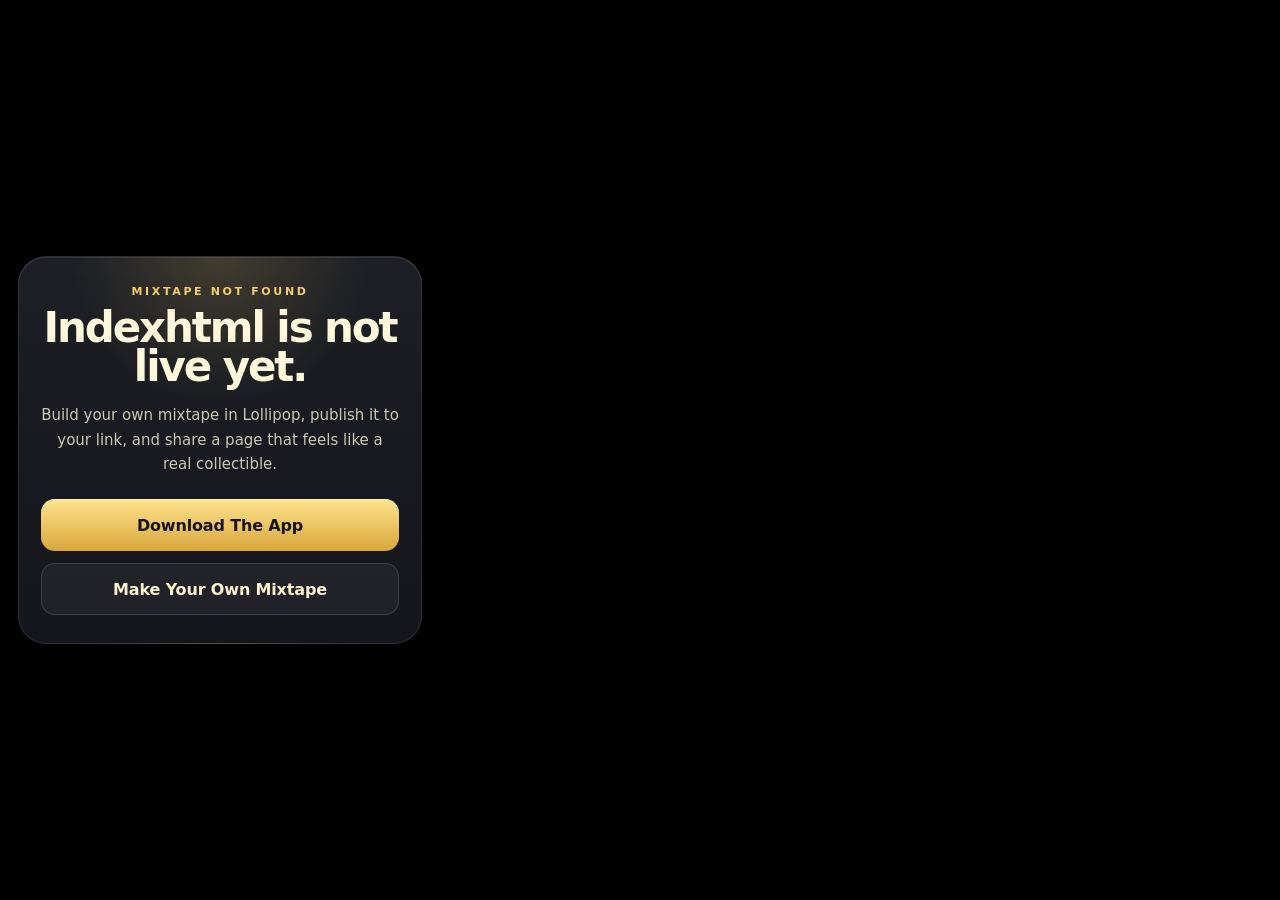
==== commit caa8b812: "updating mixtape" ====
--- a/mixtape/index.html
+++ b/mixtape/index.html
@@ -8,14 +8,15 @@
   <link rel="preconnect" href="https://fonts.googleapis.com">
   <link rel="preconnect" href="https://fonts.gstatic.com" crossorigin>
   <link href="https://fonts.googleapis.com/css2?family=Patrick+Hand&family=Permanent+Marker&family=Special+Elite&display=swap" rel="stylesheet">
-  <link rel="stylesheet" href="./css/base.css" />
-  <link rel="stylesheet" href="./css/cassette.css" />
-  <link rel="stylesheet" href="./css/popamp.css" />
+  <link rel="stylesheet" href="/mixtape/css/base.css" />
+  <link rel="stylesheet" href="/mixtape/css/cassette.css" />
+  <link rel="stylesheet" href="/mixtape/css/popamp.css" />
 </head>
 <body>
   <div id="app" class="app-shell" data-player-state="idle" data-view="playlist">
     <main class="app-content">
       <section class="player-panel">
+        <div id="mixtapeSourceBadge" class="mixtape-source-badge hidden">Claimed Copy</div>
         <section class="media-stack" aria-label="Mixtape cassette and case">
           <section class="visual-stage" aria-label="Mixtape cassette">
             <div id="cassetteVisual"></div>
@@ -63,12 +64,14 @@
           <span id="viewToggleLabel">YouTube Source</span>
         </button>
 
+
+
       </section>
     </main>
   </div>
 
-  <script src="./data/mixtape-data.js"></script>
-  <script src="./js/app.js"></script>
+  <script src="/mixtape/data/mixtape-data.js"></script>
+  <script src="/mixtape/js/app.js"></script>
   <script src="https://www.youtube.com/iframe_api"></script>
 </body>
 </html>
--- a/mixtape/css/base.css
+++ b/mixtape/css/base.css
@@ -1265,3 +1265,68 @@
     transition-duration: .001ms !important;
   }
 }
+
+/* ── Claimed/saved mixtape affordances ── */
+.hidden {
+  display: none !important;
+}
+
+.mixtape-source-badge {
+  position: absolute;
+  z-index: 20;
+  top: 14px;
+  left: 50%;
+  transform: translateX(-50%);
+  display: inline-flex;
+  align-items: center;
+  gap: 6px;
+  padding: 7px 11px 6px;
+  border: 1px solid rgba(255,255,255,.34);
+  border-radius: 999px;
+  background: rgba(0,0,0,.52);
+  color: rgba(255,255,255,.94);
+  font-size: 10px;
+  font-weight: 900;
+  letter-spacing: .18em;
+  text-transform: uppercase;
+  box-shadow: 0 12px 28px rgba(0,0,0,.22), inset 0 1px 0 rgba(255,255,255,.18);
+  backdrop-filter: blur(12px);
+  pointer-events: none;
+}
+
+.mixtape-source-badge::before {
+  content: "";
+  width: 7px;
+  height: 7px;
+  border-radius: 999px;
+  background: #68d391;
+  box-shadow: 0 0 14px rgba(104,211,145,.72);
+}
+
+.make-mixtape-card-link {
+  display: inline-flex;
+  align-items: center;
+  justify-content: center;
+  align-self: center;
+  margin: 12px auto 0;
+  padding: 10px 14px;
+  border: 1px solid rgba(255,255,255,.22);
+  border-radius: 999px;
+  background: rgba(255,255,255,.12);
+  color: rgba(255,255,255,.9);
+  font-size: 12px;
+  font-weight: 900;
+  letter-spacing: .02em;
+  text-decoration: none;
+  box-shadow: inset 0 1px 0 rgba(255,255,255,.18);
+  backdrop-filter: blur(12px);
+}
+
+.make-mixtape-card-link:hover {
+  background: rgba(255,255,255,.18);
+  color: #fff;
+}
+
+[data-source-type="claimed"] .player-panel {
+  border-color: rgba(104,211,145,.34);
+}
--- a/mixtape/css/cassette.css
+++ b/mixtape/css/cassette.css
@@ -15,6 +15,25 @@
   syntax: "<number>";
   inherits: false;
   initial-value: .82;
+}
+/* OVERRIDES OF BASE */
+body {
+  background: black;
+}
+.app-shell {
+  margin:0;
+  padding:0;
+}
+.mixtape-source-badge {
+  top:7px;
+  background: rgba(0, 0, 0, .22);
+}
+.player-panel {
+  padding-top: 35px;
+
+}
+@media (max-height: 760px) {
+  .controls { padding-top: 43px; }
 }
 
 /* ── Cassette shell wrapper ── */
@@ -162,6 +181,10 @@
 [data-skin="cassette"] .popamp-playlist-panel {
   display: block;
   min-height: 0;
+}
+
+[data-skin="cassette"] .view-link-button {
+  display: none;
 }
 
 [data-skin="cassette"] .jcard-print {
@@ -980,9 +1003,21 @@
 
 .door-sticker-youtube {
   right: 4.5%;
-      top: 76%;
-      width: 24%;
-      transform: rotate(3deg);
+  top: 76%;
+  width: 24%;
+  padding: 0;
+  border: 0;
+  background: transparent;
+  cursor: pointer;
+  pointer-events: auto;
+  transform: rotate(3deg);
+  appearance: none;
+  -webkit-appearance: none;
+}
+
+.door-sticker-youtube:focus-visible {
+  outline: 2px solid rgba(255,255,255,.86);
+  outline-offset: 3px;
 }
 
 .door-sticker-youtube .door-sticker-paper {
